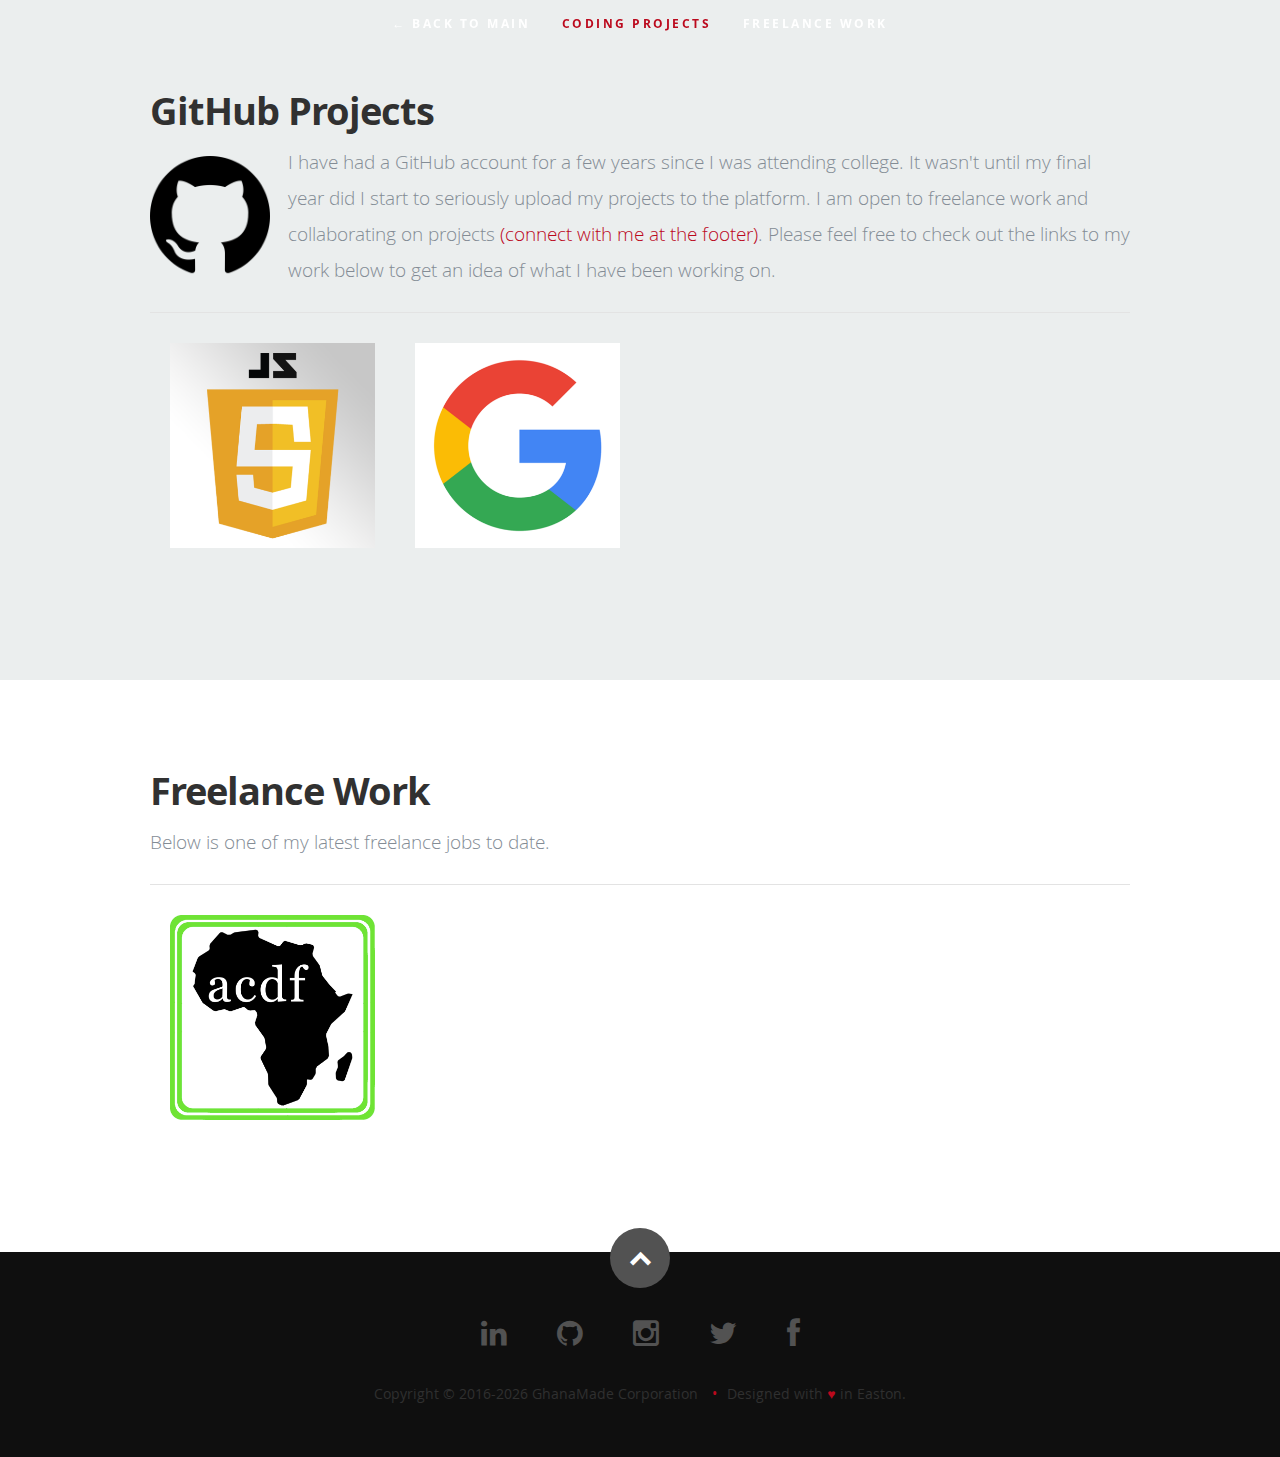
==== coding.html @ d532b6ca "added press page" ====
<!-- Project Page. Authored by Frederick Coleman of GhanaMade Corporation January 2018. -->

<!DOCTYPE html>
<!--[if lt IE 8 ]><html class="no-js ie ie7" lang="en"> <![endif]-->
<!--[if IE 8 ]><html class="no-js ie ie8" lang="en"> <![endif]-->
<!--[if (gte IE 8)|!(IE)]><!--><html class="no-js" lang="en"> <!--<![endif]-->
<head>

   <!--- Basic Page Needs
   ================================================== -->
   <meta charset="utf-8">
   <title>Coding Projects - F. R. Coleman</title>
   <meta name="description" content="Project Page of Frederick Coleman">
   <meta name="author" content="Frederick Coleman">

   <!-- Mobile Specific Metas
   ================================================== -->
   <meta name="viewport" content="width=device-width, initial-scale=1, maximum-scale=1">

   <!-- CSS
    ================================================== -->
   <link rel="stylesheet" href="css/default.css">
   <link rel="stylesheet" href="css/layout.css">
   <link rel="stylesheet" href="css/media-queries.css">
   <link rel="stylesheet" href="css/magnific-popup.css">

   <!-- Script
   ================================================== -->
   <script src="js/modernizr.js"></script>

   <!-- Favicons
   ================================================== -->
   <link rel="shortcut icon" href="logo.png" >

</head>

<body>

   <nav id="nav-wrap">

      <a class="mobile-btn" href="#nav-wrap" title="Show navigation">Show navigation</a>
      <a class="mobile-btn" href="#" title="Hide navigation">Hide navigation</a>

      <ul id="nav" class="nav">
         <li><a href="index.html">&#8592; Back to Main</a></li>
         <li><a class="smoothscroll" href="#coding">Coding Projects</a></li>
         <li><a class="smoothscroll" href="#freelance">Freelance Work</a></li>
      </ul> <!-- end #nav -->

   </nav> <!-- end #nav-wrap -->

   <!-- Project Section
   ================================================== -->
   <section id="coding" style="padding: 90px 0 72px; background: #EBEEEE;">

      <div class="row add-bottom">

         <div class="twelve columns">

            <h1>GitHub Projects</h1>

            <p class="lead add-bottom"><img width="120" height="120" class="pull-left" alt="sample-image" src="images/github-logo.png"> I have had a GitHub account for a few years since I was attending college. It wasn't until my final year did I start to seriously upload my projects to the platform. I am open to freelance work and collaborating on projects <a class="smoothscroll" href="#connect">(connect with me at the footer)</a>. Please feel free to check out the links to my work below to get an idea of what I have been working on.
            </p>

            <hr>

            <div id="portfolio-wrapper" class="bgrid-quarters s-bgrid-thirds cf">

               <div class="columns portfolio-item">
                  <div class="item-wrap">
                     <a href="#modal-02" title="javascript Game">
                        <img alt="" src="images/portfolio/javascript.png">
                        <div class="overlay">
                           <div class="portfolio-item-meta">
                              <h5>Javascript Game</h5>
                              <p>The Odin Project</p>
                           </div>
                        </div>
                        <div class="link-icon"><i class="icon-plus"></i></div>
                     </a>
                  </div>
               </div> <!-- item end -->

               <div class="columns portfolio-item">
                  <div class="item-wrap">
                     <a href="#modal-01" title="Google Homepage">
                        <img alt="" src="images/portfolio/google.png">
                        <div class="overlay">
                           <div class="portfolio-item-meta">
                              <h5>Google Homepage</h5>
                              <p>The Odin Project</p>
                           </div>
                        </div>
                        <div class="link-icon"><i class="icon-plus"></i></div>
                     </a>
                  </div>
               </div> <!-- item end -->

            </div> <!-- portfolio-wrapper end -->

         </div> <!-- twelve columns end -->

         <div id="modal-02" class="popup-modal mfp-hide">

            <img class="scale-with-grid" src="images/portfolio/modals/m-javascript.png" alt="" />

            <div class="description-box">
               <h4>Javascript Game</h4>
               <p>This project is the intro to the Javascript portion of the course. In this project, I created a game where the user plays against the computer in "rock, paper, scissors". I created an index.html file, created a javascript containing game functionality. In addition, I added style (CSS) to enhance user experience, and called bootstrap into the implementation.</p>
            </div>

            <div class="link-box">
               <a href="http://htmlpreview.github.io/?https://github.com/FreddyDVO/rockpaperscissors/blob/master/index.html" target="_blank">Visit Project</a>
               <a class="popup-modal-dismiss">Close</a>
            </div>

         </div><!-- modal-02 End -->

         <div id="modal-01" class="popup-modal mfp-hide">

            <img class="scale-with-grid" src="images/portfolio/modals/m-google.png" alt="" />

            <div class="description-box">
               <h4>Google Homepage</h4>
               <p>This project was the capstone to learning HTML and CSS markup. I built a replica of the Google homepage and search results page. I also had to create the necessary CSS script as well.</p>
            </div>

            <div class="link-box">
               <a href="http://htmlpreview.github.io/?https://github.com/FreddyDVO/googlehomepage/blob/master/index.html" target="_blank">Visit Project</a>
               <a class="popup-modal-dismiss">Close</a>
            </div>

         </div><!-- modal-01 End -->

      </div>

   </section> <!-- Row End-->

   <section id="freelance" style="padding: 90px 0 72px; background: #fff;">

      <div class="row add-bottom">

         <div class="twelve columns">

            <h1>Freelance Work</h1>

            <p class="lead add-bottom">
            Below is one of my latest freelance jobs to date.
            </p>

            <hr>

            <div id="portfolio-wrapper" class="bgrid-quarters s-bgrid-thirds cf">

               <div class="columns portfolio-item">
                  <div class="item-wrap">
                     <a href="#modal-acdf" title="African Citizens Development Foundation">
                        <img alt="" src="images/portfolio/acdf.png">
                        <div class="overlay">
                           <div class="portfolio-item-meta">
                              <h5>African Citizens Development Foundation</h5>
                              <p>WordPress Implementation</p>
                           </div>
                        </div>
                        <div class="link-icon"><i class="icon-plus"></i></div>
                     </a>
                  </div>
               </div> <!-- item end -->

            </div> <!-- portfolio-wrapper end -->

         </div> <!-- twelve columns end -->

         <div id="modal-acdf" class="popup-modal mfp-hide">

            <img class="scale-with-grid" src="images/portfolio/modals/m-acdf.png" alt="" />

            <div class="description-box">
               <h4>African Citizens Development Foundation</h4>
               <p>A WordPress implementation. I worked with the organisation's leadership to find a web solution that best fit their needs. ACDF is a non-governmental organisation with the goal to promote active citizenship in Africa. It is registered in Nigeria and in the United Kingdom.</p>
            </div>

            <div class="link-box">
               <a href="http://www.acdfinternational.org/" target="_blank">Visit Website</a>
               <a class="popup-modal-dismiss">Close</a>
            </div>

         </div><!-- modal-acdf End -->

      </div> <!-- row end -->

   </section> <!-- Row End-->

   <!-- footer
   ================================================== -->
   <footer id="connect">

      <div class="row">

         <div class="twelve columns">

            <ul class="social-links">
               <li><a href="http://www.linkedin.com/in/frederickcoleman/" target="_blank"><i class="fa fa-linkedin"></i></a></li>
               <li><a href="https://github.com/FreddyDVO" target="_blank"><i class="fa fa-github"></i></a></li>
               <li><a href="http://instagram.com/freddydvo" target="_blank"><i class="fa fa-instagram"></i></a></li>
               <li><a href="http://twitter.com/freddydvo" target="_blank"><i class="fa fa-twitter"></i></a></li>
               <li><a href="http://facebook.com/frederick.r.coleman" target="_blank"><i class="fa fa-facebook"></i></a></li>
            </ul>

            <ul class="copyright">
               <li>Copyright &copy; 2016<script>new Date().getFullYear()>2016&&document.write("-"+new Date().getFullYear());</script> GhanaMade Corporation</li>
               <li>Designed with <span style="color:#bb091d;font-weight:bold">♥</span> in Easton.</li>   
            </ul>

         </div>

         <div id="go-top" style="display: block;"><a class="smoothscroll" title="Back to Top" href="#coding"><i class="icon-up-open"></i></a></div>

      </div>

   </footer> <!-- Footer End-->

   <!-- Java Script
   ================================================== -->
   <script src="http://ajax.googleapis.com/ajax/libs/jquery/1.10.2/jquery.min.js"></script>
   <script>window.jQuery || document.write('<script src="js/jquery-1.10.2.min.js"><\/script>')</script>
   <script type="text/javascript" src="js/jquery-migrate-1.2.1.min.js"></script>

   <script src="js/jquery.flexslider.js"></script>
   <script src="js/waypoints.js"></script>
   <script src="js/jquery.fittext.js"></script>
   <script src="js/magnific-popup.js"></script>
   <script src="js/init.js"></script>

</body>

</html>
---- css/default.css ----
/*
=====================================================================
*   Default Stylesheet
*   url: ghanamade.africa
*   Frederick Coleman of GhanaMade Corporation January 2018.
=====================================================================

TOC:
a. Webfonts and Icon fonts
b. Reset
c. Default Styles
   1. Basic
   2. Typography
   3. Links
   4. Images
   5. Buttons
   6. Forms
d. Grid
e. Others
   1. Clearing
   2. Misc

=====================================================================  */

/* ------------------------------------------------------------------ */
/* a. Webfonts and Icon fonts
 ------------------------------------------------------------------ */

@import url("fonts.css");
@import url("fontello/css/fontello.css");
@import url("font-awesome/css/font-awesome.min.css");

/* ------------------------------------------------------------------
/* b. Reset
      Adapted from:
      Normalize.css - https://github.com/necolas/normalize.css/
      HTML5 Doctor Reset - html5doctor.com/html-5-reset-stylesheet/
/* ------------------------------------------------------------------ */

html, body, div, span, object, iframe, h1, h2, 
h3, h4, h5, h6, p, blockquote, pre, abbr, address, 
cite, code, del, dfn, em, img, ins, kbd, q, samp,
small, strong, sub, sup, var, b, i, dl, dt, dd, ol, 
ul, li, fieldset, form, label, legend, table, 
caption, tbody, tfoot, thead, tr, th, td, article, 
aside, canvas, details, figcaption, figure, footer, 
header, hgroup, menu, nav, section, summary, time, 
mark, audio, video {
   margin: 0;
   padding: 0;
   border: 0;
   outline: 0;
   font-size: 100%;
   vertical-align: baseline;
   background: transparent;
}

article, aside, details, figcaption, figure, footer, 
header, hgroup, menu, nav, section {
   display: block;
}

audio, canvas, video {
   display: inline-block;
}

audio:not([controls]) {
   display: none;
   height: 0;
}

[hidden] { display: none; }

code, kbd, pre, samp {
   font-family: monospace, serif;
   font-size: 1em;
}

pre {
   white-space: pre;
   white-space: pre-wrap;
   word-wrap: break-word;
}

blockquote, q { quotes: &#8220 &#8220; }

blockquote:before, blockquote:after,
q:before, q:after {
   content: '';
   content: none;
}

ins {
   background-color: #ff9;
   color: #000;
   text-decoration: none;
}

mark {
   background-color: #A7F4F6;
   color: #555;
}

del { text-decoration: line-through; }

abbr[title], dfn[title] {
   border-bottom: 1px dotted;
   cursor: help;
}

table {
   border-collapse: collapse;
   border-spacing: 0;
}


/* ------------------------------------------------------------------ */
/* c. Default and Basic Styles
      Adapted from:
      Skeleton CSS Framework - http://www.getskeleton.com/
      Typeplate Typographic Starter Kit - http://typeplate.com/
/* ------------------------------------------------------------------ */

/*  1. Basic  ------------------------------------------------------- */

*,
*:before,
*:after {
   -moz-box-sizing: border-box;
   -webkit-box-sizing: border-box;
   box-sizing: border-box;
}

html {
   font-size: 62.5%;
   -webkit-font-smoothing: antialiased;
}

body {
   background: #fff;
   font-family: 'opensans-regular', sans-serif;
   font-weight: normal;
   font-size: 15px;
   line-height: 30px;
	color: #838C95;

   -webkit-font-smoothing: antialiased; /* Fix for webkit rendering */
	-webkit-text-size-adjust: 100%;
}

/*  2. Typography
       Vertical rhythm with leading derived from 6
--------------------------------------------------------------------- */

h1, h2, h3, h4, h5, h6 {
   color: #313131;
	font-family: 'opensans-bold', sans-serif;
   font-weight: normal;
}
h1 a, h2 a, h3 a, h4 a, h5 a, h6 a { font-weight: inherit; }
h1 { 
   font-size: 38px; 
   line-height: 42px; 
   margin-bottom: 12px; 
   letter-spacing: -1px; 
}

h2 { 
   font-size: 28px; 
   line-height: 36px; 
   margin-bottom: 6px; 
}

h3 { 
   font-size: 22px; 
   line-height: 30px; 
   margin-bottom: 12px; 
}

h4 { 
   font-size: 20px; 
   line-height: 30px; 
   margin-bottom: 6px; 
}

h5 { 
   font-size: 18px; 
   line-height: 30px; 
}

h6 { 
   font-size: 14px; 
   line-height: 30px; 
}

.subheader { }

p { margin: 0 0 30px 0; }
p img { margin: 0; }
p.lead {
   font: 19px/36px 'opensans-light', sans-serif;
   margin-bottom: 18px;
}

/* for 'em' and 'strong' tags, font-size and line-height should be same with
the body tag due to rendering problems in some browsers */
em { font: 15px/30px 'opensans-italic', sans-serif; }
strong, b { font: 15px/30px 'opensans-bold', sans-serif; }
small { font-size: 11px; line-height: inherit; }

/*	Blockquotes */
blockquote {
   margin: 30px 0px;
   padding-left: 40px;
   position: relative;
}
blockquote:before {
   content: "\201C";
   opacity: 0.45;
   font-size: 80px;
   line-height: 0px;
   margin: 0;
   font-family: arial, sans-serif;

   position: absolute;
   top:  30px;
	left: 0;
}
blockquote p {
   font-family: 'librebaskerville-italic', serif;
   padding: 0;
   font-size: 18px;
   line-height: 36px;
}
blockquote cite {
   display: block;
   font-size: 12px;
   font-style: normal;
   line-height: 18px;
}
blockquote cite:before { content: "\2014 \0020"; }
blockquote cite a,
blockquote cite a:visited { color: #8B9798; border: none }

/* ---------------------------------------------------------------------
/*  Pull Quotes Markup
/*
    <aside class="pull-quote">
		<blockquote>
			<p></p>
		</blockquote>
	 </aside>
/*
/* --------------------------------------------------------------------- */
.pull-quote {
   position: relative;
	padding: 18px 30px 18px 0px;
}
.pull-quote:before,
.pull-quote:after {
	height: 1em;
	opacity: 0.45;
	position: absolute;
	font-size: 80px;
   font-family: Arial, Sans-Serif;
}
.pull-quote:before {
	content: "\201C";
	top:  33px;
	left: 0;
}
.pull-quote:after {
	content: '\201D';
	bottom: -33px;
	right: 0;
}
.pull-quote blockquote {
   margin: 0;
}
.pull-quote blockquote:before {
   content: none;
}

/* Abbreviations */
abbr {
   font-family: 'opensans-bold', sans-serif;
	font-variant: small-caps;
	text-transform: lowercase;
   letter-spacing: .5px;
	color: gray;
}
abbr:hover { cursor: help; }

/* drop cap */
.drop-cap:first-letter {
	float: left;
	margin: 0;
	padding: 14px 6px 0 0;
	font-size: 84px;
	font-family: /* Copperplate */ 'opensans-bold', sans-serif;
   line-height: 60px;
	text-indent: 0;
	background: transparent;
	color: inherit;
}

hr { border: solid #E3E3E3; border-width: 1px 0 0; clear: both; margin: 11px 0 30px; height: 0; }


/*  3. Links  ------------------------------------------------------- */

a, a:visited {
   text-decoration: none;
   outline: 0;
   color: #bb091d;

   -webkit-transition: color .3s ease-in-out;
   -moz-transition: color .3s ease-in-out;
   -o-transition: color .3s ease-in-out;
   transition: color .3s ease-in-out;
}
a:hover, a:focus { color: #313131; }
p a, p a:visited { line-height: inherit; }


/*  4. List  --------------------------------------------------------- */

ul, ol { margin-bottom: 24px; margin-top: 12px; }
ul { list-style: none outside; }
ol { list-style: decimal; }
ol, ul.square, ul.circle, ul.disc { margin-left: 30px; }
ul.square { list-style: square outside; }
ul.circle { list-style: circle outside; }
ul.disc { list-style: disc outside; }
ul ul, ul ol,
ol ol, ol ul { margin: 6px 0 6px 30px; }
ul ul li, ul ol li,
ol ol li, ol ul li { margin-bottom: 6px; }
li { line-height: 18px; margin-bottom: 12px; }
ul.large li { }
li p { }

/* ---------------------------------------------------------------------
/*  Stats Tab Markup

    <ul class="stats-tabs">
		<li><a href="#">[value]<b>[name]</b></a></li>
	 </ul>

    Extend this object into your markup.
/*
/* --------------------------------------------------------------------- */
.stats-tabs {
   padding: 0;
   margin: 24px 0;
}
.stats-tabs li {
	display: inline-block;
	margin: 0 10px 18px 0;
	padding: 0 10px 0 0;
	border-right: 1px solid #ccc;
}
.stats-tabs li:last-child {
	margin: 0;
	padding: 0;
	border: none;
}
.stats-tabs li a {
	display: inline-block;
	font-size: 22px;
	font-family: 'opensans-bold', sans-serif;
   border: none;
   color: #313131;
}
.stats-tabs li a:hover {
   color:#bb091d;
}
.stats-tabs li a b {
	display: block;
	margin: 6px 0 0 0;
	font-size: 13px;
	font-family: 'opensans-regular', sans-serif;
   color: #8B9798;
}

/* definition list */
dl { margin: 12px 0; }
dt { margin: 0; color:#bb091d; }
dd { margin: 0 0 0 20px; }

/* Lining Definition Style Markup */
.lining dt,
.lining dd {
	display: inline;
	margin: 0;
}
.lining dt + dt:before,
.lining dd + dt:before {
	content: "\A";
	white-space: pre;
}
.lining dd + dd:before {
	content: ", ";
}
.lining dd:before {
	content: ": ";
	margin-left: -0.2em;
}

/* Dictionary Definition Style Markup */
.dictionary-style dt {
	display: inline;
	counter-reset: definitions;
}
.dictionary-style dt + dt:before {
	content: ", ";
	margin-left: -0.2em;
}
.dictionary-style dd {
	display: block;
	counter-increment: definitions;
}
.dictionary-style dd:before {
	content: counter(definitions, decimal) ". ";
}

/* Pagination */
.pagination {
   margin: 36px auto;
   text-align: center;
}
.pagination ul li {
   display: inline-block;
   margin: 0;
   padding: 0;
}
.pagination .page-numbers {
   font: 15px/18px 'opensans-bold', sans-serif;
   display: inline-block;
   padding: 6px 10px;
   margin-right: 3px;
   margin-bottom: 6px;
	color: #6E757C;
	background-color: #E6E8EB;

	-webkit-transition: all 200ms ease-in-out;
	-moz-transition: all 200ms ease-in-out;
	-o-transition: all 200ms ease-in-out;
	-ms-transition: all 200ms ease-in-out;
	transition: all 200ms ease-in-out;

   -moz-border-radius: 3px;
   -webkit-border-radius: 3px;
   -khtml-border-radius: 3px;
	border-radius: 3px;
}
.pagination .page-numbers:hover {
   background: #838A91;
   color: #fff;
}
.pagination .current,
.pagination .current:hover {
   background-color: #bb091d;
   color: #fff;
}
.pagination .inactive,
.pagination .inactive:hover {
   background-color: #E6E8EB;
	color: #A9ADB2;
}
.pagination .prev, .pagination .next {}

/*  5. Images  --------------------------------------------------------- */

img {
   max-width: 100%;
   height: auto;
}
img.pull-right { margin: 12px 0px 0px 18px; }
img.pull-left { margin: 12px 18px 0px 0px; }

/*  6. Buttons  --------------------------------------------------------- */

.button,
.button:visited,
button,
input[type="submit"],
input[type="reset"],
input[type="button"] {
   font: 16px/30px 'opensans-bold', sans-serif;
   background: #bb091d;
   display: inline-block;
	text-decoration: none;
   letter-spacing: 0;
   color: #fff;
	padding: 12px 20px;
	margin-bottom: 18px;
   border: none;
   cursor: pointer;
   height: auto;

   -webkit-transition: all .2s ease-in-out;
	-moz-transition: all .2s ease-in-out;
	-o-transition: all .2s ease-in-out;
	-ms-transition: all .2s ease-in-out;
	transition: all .2s ease-in-out;

   -moz-border-radius: 3px;
   -webkit-border-radius: 3px;
   -khtml-border-radius: 3px;
   border-radius: 3px;
}

.button:hover,
button:hover,
input[type="submit"]:hover,
input[type="reset"]:hover,
input[type="button"]:hover {
   background: #3d4145;
   color: #fff;
}

.button:active,
button:active,
input[type="submit"]:active,
input[type="reset"]:active,
input[type="button"]:active {
   background: #3d4145;
   color: #fff;
}

.button.full-width,
button.full-width,
input[type="submit"].full-width,
input[type="reset"].full-width,
input[type="button"].full-width {
	width: 100%;
	padding-left: 0 !important;
	padding-right: 0 !important;
	text-align: center;
}

/* Fix for odd Mozilla border & padding issues */
button::-moz-focus-inner,
input::-moz-focus-inner {
    border: 0;
    padding: 0;
}


/*  7. Forms  --------------------------------------------------------- */

form { margin-bottom: 24px; }
fieldset { margin-bottom: 24px; }

input[type="text"],
input[type="password"],
input[type="email"],
textarea,
select {
   display: block;
   padding: 18px 15px;
   margin: 0 0 24px 0;
   border: 0;
   outline: none;
   vertical-align: middle;
   min-width: 225px;
	max-width: 100%;
   font-size: 15px;
   line-height: 24px;
	color: #647373;
	background: #D3D9D9;

}

/* select { padding: 0;
   width: 220px;
   } */

input[type="text"]:focus,
input[type="password"]:focus,
input[type="email"]:focus,
textarea:focus {
   color: #B3B7BC;
	background-color: #3d4145;
}

textarea { min-height: 220px; }

label,
legend {
   font: 16px/24px 'opensans-bold', sans-serif;
	margin: 12px 0;
   color: #3d4145;
   display: block;
}
label span,
legend span {
	color: #8B9798;
   font: 14px/24px 'opensans-regular', sans-serif;
}

input[type="checkbox"],
input[type="radio"] {
    font-size: 15px;
    color: #737373;
}

input[type="checkbox"] { display: inline; }

/* ------------------------------------------------------------------ */
/* d. Grid
---------------------------------------------------------------------
   gutter = 40px.
/* ------------------------------------------------------------------ */

/* default
--------------------------------------------------------------- */
.row {
   width: 96%;
   max-width: 1020px;
   margin: 0 auto;
}
/* fixed width for IE8 */
.ie .row { width: 1000px ; }

.narrow .row { max-width: 980px; }

.row .row { width: auto; max-width: none; margin: 0 -20px; }

/* row clearing */
.row:before,
.row:after {
    content: " ";
    display: table;
}
.row:after {
    clear: both;
}

.column, .columns {
   position: relative;
   padding: 0 20px;
   min-height: 1px;
   float: left;
}
.column.centered, .columns.centered  {
    float: none;
    margin: 0 auto;
}

/* removed gutters */
.row.collapsed > .column,
.row.collapsed > .columns,
.column.collapsed, .columns.collapsed  { padding: 0; }

[class*="column"] + [class*="column"]:last-child { float: right; }
[class*="column"] + [class*="column"].end { float: right; }

/* column widths */
.row .one         { width: 8.33333%; }
.row .two         { width: 16.66667%; }
.row .three       { width: 25%; }
.row .four        { width: 33.33333%; }
.row .five        { width: 41.66667%; }
.row .six         { width: 50%; }
.row .seven       { width: 58.33333%; }
.row .eight       { width: 66.66667%; }
.row .nine        { width: 75%; }
.row .ten         { width: 83.33333%; }
.row .eleven      { width: 91.66667%; }
.row .twelve      { width: 100%; }

/* Offsets */
.row .offset-1    { margin-left: 8.33333%; }
.row .offset-2    { margin-left: 16.66667%; }
.row .offset-3    { margin-left: 25%; }
.row .offset-4    { margin-left: 33.33333%; }
.row .offset-5    { margin-left: 41.66667%; }
.row .offset-6    { margin-left: 50%; }
.row .offset-7    { margin-left: 58.33333%; }
.row .offset-8    { margin-left: 66.66667%; }
.row .offset-9    { margin-left: 75%; }
.row .offset-10   { margin-left: 83.33333%; }
.row .offset-11   { margin-left: 91.66667%; }

/* Push/Pull */
.row .push-1      { left: 8.33333%; }
.row .pull-1      { right: 8.33333%; }
.row .push-2      { left: 16.66667%; 	}
.row .pull-2      { right: 16.66667%; }
.row .push-3      { left: 25%; }
.row .pull-3      { right: 25%;	}
.row .push-4      { left: 33.33333%; }
.row .pull-4      { right: 33.33333%; }
.row .push-5      { left: 41.66667%; }
.row .pull-5      { right: 41.66667%; }
.row .push-6      { left: 50%; }
.row .pull-6      { right: 50%; }
.row .push-7      { left: 58.33333%; }
.row .pull-7      { right: 58.33333%; }
.row .push-8      { left: 66.66667%; 	}
.row .pull-8      { right: 66.66667%; }
.row .push-9      { left: 75%; }
.row .pull-9      { right: 75%; }
.row .push-10     { left: 83.33333%; }
.row .pull-10     { right: 83.33333%; }
.row .push-11     { left: 91.66667%; }
.row .pull-11     { right: 91.66667%; }

/* block grids
--------------------------------------------------------------------- */
.bgrid-sixths [class*="column"]   { width: 16.66667%; }
.bgrid-quarters [class*="column"] { width: 25%; }
.bgrid-thirds [class*="column"]   { width: 33.33333%; }
.bgrid-halves [class*="column"]   { width: 50%; }

[class*="bgrid"] [class*="column"] + [class*="column"]:last-child { float: left; }

/* Left clearing for block grid columns - columns that changes width in
different screen sizes. Allows columns with different heights to align
properly.
--------------------------------------------------------------------- */
.first { clear: left; }   /* first column in default screen */
.s-first { clear: none; } /* first column in smaller screens */

/* smaller screens
--------------------------------------------------------------- */
@media only screen and (max-width: 900px) {

   /* block grids on small screens */
   .s-bgrid-sixths [class*="column"]   { width: 16.66667%; }
   .s-bgrid-quarters [class*="column"] { width: 25%; }
   .s-bgrid-thirds [class*="column"]   { width: 33.33333%; }
   .s-bgrid-halves [class*="column"]   { width: 50%; }

   /* block grids left clearing */
   .first { clear: none; }
   .s-first { clear: left; }

}

/* mobile wide/smaller tablets
--------------------------------------------------------------- */
@media only screen and (max-width: 767px) {

   .row {
	   width: 460px;
	   margin: 0 auto;
      padding: 0;
	}
   .column, .columns {
	   width: auto !important;
	   float: none;
	   margin-left: 0;
	   margin-right: 0;
      padding: 0 30px;
   }
   .row .row { width: auto; max-width: none; margin: 0 -30px; }

   [class*="column"] + [class*="column"]:last-child { float: none; }
   [class*="bgrid"] [class*="column"] + [class*="column"]:last-child { float: none; }

   /* Offsets */
   .row .offset-1    { margin-left: 0%; }
   .row .offset-2    { margin-left: 0%; }
   .row .offset-3    { margin-left: 0%; }
   .row .offset-4    { margin-left: 0%; }
   .row .offset-5    { margin-left: 0%; }
   .row .offset-6    { margin-left: 0%; }
   .row .offset-7    { margin-left: 0%; }
   .row .offset-8    { margin-left: 0%; }
   .row .offset-9    { margin-left: 0%; }
   .row .offset-10   { margin-left: 0%; }
   .row .offset-11   { margin-left: 0%; }
}

/* mobile narrow
--------------------------------------------------------------- */
@media only screen and (max-width: 460px) {

   .row { width: auto; }

}

/* larger screens
--------------------------------------------------------------- */
@media screen and (min-width: 1200px) {

   .wide .row { max-width: 1180px; }

}

/* ------------------------------------------------------------------ */
/* e. Others
/* ------------------------------------------------------------------ */

/*  1. Clearing
    (http://nicolasgallagher.com/micro-clearfix-hack/
--------------------------------------------------------------------- */

.cf:before,
.cf:after {
    content: " ";
    display: table;
}
.cf:after {
    clear: both;
}

/*  2. Misc -------------------------------------------------------- */

.remove-bottom { margin-bottom: 0 !important; }
.half-bottom { margin-bottom: 12px !important; }
.add-bottom { margin-bottom: 24px !important; }
.no-border { border: none; }

.text-center  { text-align: center !important; }
.text-left    { text-align: left !important; }
.text-right   { text-align: right !important; }
.pull-left    { float: left !important; }
.pull-right   { float: right !important; }
.align-center {
	margin-left: auto !important;
	margin-right: auto !important;
	text-align: center !important;
}
---- css/layout.css ----
/*
=====================================================================
*   Layout Stylesheet
*   url: ghanamade.africa
*   Frederick Coleman of GhanaMade Corporation January 2018.
=====================================================================

   TOC:
   a. General Styles
   b. Header Styles
   c. About Section
   d. Resume Section
   e. Portfolio Section
   f. Call To Action Section
   g. Testimonials Section
   h. Contact Section
   i. Footer

===================================================================== */

/* ------------------------------------------------------------------ */
/* a. General Styles
/* ------------------------------------------------------------------ */

body {
  background: #0f0f0f;
}

/* ------------------------------------------------------------------ */
/* b. Header Styles
/* ------------------------------------------------------------------ */

header {
  position: relative;
  height: 800px;
  min-height: 500px;
  width: 100%;
  background: #161415 url(../images/header-background.png) no-repeat top center;
  background-size: cover !important;
	-webkit-background-size: cover !important;
  text-align: center;
  overflow: hidden;
}

/* vertically center banner section */
header:before {
  content: '';
  display: inline-block;
  vertical-align: middle;
  height: 100%;
}
header .banner {
  display: inline-block;
  vertical-align: middle;
  margin: 0 auto;
  width: 85%;
  padding-bottom: 30px;s
  text-align: center;
}

header .banner-text { width: 100%; }
header .banner-text h1 {
   font: 90px/1.1em 'opensans-bold', sans-serif;
   color: #fff;
   letter-spacing: -2px;
   margin: 0 auto 18px auto;
   text-shadow: 0px 1px 3px rgba(0, 0, 0, .8);
}

header .banner-text h3 {
   font: 18px/1.9em 'librebaskerville-regular', serif;
   color: #A8A8A8;
   margin: 0 auto;
   width: 70%;
   text-shadow: 0px 1px 2px rgba(0, 0, 0, .5);
}

header .banner-text h3 span,
header .banner-text h3 a {
   color: #fff;
}

header .banner-text hr {
   width: 60%;
   margin: 18px auto 24px auto;
   border-color: #2F2D2E;
   border-color: rgba(150, 150, 150, .1);
}

/* header social links */
header .social {
   margin: 24px 0;
   padding: 0;
   font-size: 30px;
   text-shadow: 0px 1px 2px rgba(0, 0, 0, .8);
}
header .social li {
   display: inline-block;
   margin: 0 15px;
   padding: 0;
}
header .social li a { color: #fff; }
header .social li a:hover { color: #bb091d; }

/* scrolldown link */
header .scrolldown a {
   position: absolute;
   bottom: 30px;
   left: 50%;
   margin-left: -29px;
   color: #fff;
   display: block;
   height: 42px;
   width: 42px;
   font-size: 42px;
   line-height: 42px;
   color: #fff;
   border-radius: 100%;

   -webkit-transition: all .3s ease-in-out;
   -moz-transition: all .3s ease-in-out;
   -o-transition: all .3s ease-in-out;
   transition: all .3s ease-in-out;
}
header .scrolldown a:hover { color: #bb091d; }

/* primary navigation
--------------------------------------------------------------------- */
#nav-wrap ul, #nav-wrap li, #nav-wrap a {
	 margin: 0;
	 padding: 0;
	 border: none;
	 outline: none;
}

/* nav-wrap */
#nav-wrap {
   font: 12px 'opensans-bold', sans-serif;
   width: 100%;
   text-transform: uppercase;
   letter-spacing: 2.5px;
   margin: 0 auto;
   z-index: 100;
   position: fixed;
   left: 0;
   top: 0;
}
.opaque { background-color: #333; }

/* hide toggle button */
#nav-wrap > a.mobile-btn { display: none; }

ul#nav {
   min-height: 48px;
   width: auto;

   /* center align the menu */
   text-align: center;
}
ul#nav li {
   position: relative;
   list-style: none;
   height: 48px;
   display: inline-block;
}

/* Links */
ul#nav li a {

/* 8px padding top + 8px padding bottom + 32px line-height = 48px */

   display: inline-block;
   padding: 8px 13px;
   line-height: 32px;
	text-decoration: none;
   text-align: left;
   color: #fff;

	-webkit-transition: color .2s ease-in-out;
	-moz-transition: color .2s ease-in-out;
	-o-transition: color .2s ease-in-out;
	-ms-transition: color .2s ease-in-out;
	transition: color .2s ease-in-out;
}

ul#nav li a:active { background-color: transparent !important; }
ul#nav li.current a { color: #bb091d; }


/* ------------------------------------------------------------------ */
/* c. About Section
/* ------------------------------------------------------------------ */

#about {
   background: #2B2B2B;
   padding-top: 96px;
   padding-bottom: 66px;
   overflow: hidden;
}

#about a, #about a:visited  { color: #fff; }
#about a:hover, #about a:focus { color: #11ABB0; }

#about h2 {
   font: 22px/30px 'opensans-bold', sans-serif;
   color: #fff;
   margin-bottom: 12px;
}
#about p {
   line-height: 30px;
   color: #7A7A7A;
}
#about .profile-pic {
   position: relative;
   width: 120px;
   height: 120px;
   border-radius: 100%;
}
#about .contact-details { width: 41.66667%; }
#about .download {
   width: 58.33333%;
   padding-top: 6px;
}
#about .main-col { padding-right: 5%; }
#about .download .button {
   margin-top: 6px;
   background: #444;
}
#about .download .button:hover {
   background: #fff;
   color: #2B2B2B;
}
#about .download .button i {
   margin-right: 15px;
   font-size: 20px;
}


/* ------------------------------------------------------------------ */
/* d. Resume Section
/* ------------------------------------------------------------------ */

#resume {
   background: #fff;
   padding-top: 90px;
   padding-bottom: 72px;
   overflow: hidden;
}

#resume a, #resume a:visited  { color: #11ABB0; }
#resume a:hover, #resume a:focus { color: #313131; }

#resume h1 {
   font: 18px/24px 'opensans-bold', sans-serif;
   text-transform: uppercase;
   letter-spacing: 1px;
}
#resume h1 span {
   border-bottom: 3px solid #bb091d;
   padding-bottom: 6px;
}
#resume h3 {
   font: 25px/30px 'opensans-bold', sans-serif;
}

#resume .header-col { padding-top: 9px; }
#resume .main-col { padding-right: 10%; }

.education, .work {
   margin-bottom: 48px;
   padding-bottom: 24px;
   border-bottom: 1px solid #E8E8E8;
}
#resume .info {
   font: 16px/24px 'librebaskerville-italic', serif;
   color: #6E7881;
   margin-bottom: 18px;
   margin-top: 9px;
}
#resume .info span {
   margin-right: 5px;
   margin-left: 5px;
}
#resume .date {
   font: 15px/24px 'opensans-regular', sans-serif;
   margin-top: 6px;
}

/* ------------------------------------------------------------------ */
/* e. Portfolio Section
/* ------------------------------------------------------------------ */

#portfolio {
   background: #ebeeee;
   padding-top: 90px;
   padding-bottom: 60px;
}
#portfolio h1 {
   font: 15px/24px 'opensans-semibold', sans-serif;
   text-transform: uppercase;
   letter-spacing: 1px;
   text-align: center;
   margin-bottom: 48px;
   color: #95A3A3;
}

/* Portfolio Content */
#portfolio-wrapper .columns { margin-bottom: 36px; }
.portfolio-item .item-wrap {
   background: #fff;
   overflow: hidden;
   position: relative;

   -webkit-transition: all 0.3s ease-in-out;
	-moz-transition: all 0.3s ease-in-out;
	-o-transition: all 0.3s ease-in-out;
	-ms-transition: all 0.3s ease-in-out;
	transition: all 0.3s ease-in-out;
}
.portfolio-item .item-wrap a {
   display: block;
   cursor: pointer;
}

/* overlay */
.portfolio-item .item-wrap .overlay {
   position: absolute;
   left: 0;
   top: 0;
   width: 100%;
   height: 100%;

	opacity: 0;
	-moz-opacity: 0;
	filter:alpha(opacity=0);

   -webkit-transition: opacity 0.3s ease-in-out;
	-moz-transition: opacity 0.3s ease-in-out;
	-o-transition: opacity 0.3s ease-in-out;
	transition: opacity 0.3s ease-in-out;

   background: url(../images/overlay-bg.png) repeat;
}
.portfolio-item .item-wrap .link-icon {
   display: block;
   color: #fff;
   height: 30px;
   width: 30px;
   font-size: 18px;
   line-height: 30px;
   text-align: center;

   opacity: 0;
	-moz-opacity: 0;
	filter:alpha(opacity=0);

   -webkit-transition: opacity 0.3s ease-in-out;
	-moz-transition: opacity 0.3s ease-in-out;
	-o-transition: opacity 0.3s ease-in-out;
	transition: opacity 0.3s ease-in-out;

   position: absolute;
   top: 50%;
   left: 50%;
   margin-left: -15px;
   margin-top: -15px;
}
.portfolio-item .item-wrap img {
   vertical-align: bottom;
}
.portfolio-item .portfolio-item-meta { padding: 18px }
.portfolio-item .portfolio-item-meta h5 {
   font: 14px/21px 'opensans-bold', sans-serif;
   color: #fff;
}
.portfolio-item .portfolio-item-meta p {
   font: 12px/18px 'opensans-light', sans-serif;
   color: #c6c7c7;
   margin-bottom: 0;
}

/* on hover */
.portfolio-item:hover .overlay {
	opacity: 1;
	-moz-opacity: 1;
	filter:alpha(opacity=100);
}
.portfolio-item:hover .link-icon {
   opacity: 1;
	-moz-opacity: 1;
	filter:alpha(opacity=100);
}

/* popup modal */
.popup-modal {
	max-width: 550px;
	background: #fff;
	position: relative;
	margin: 0 auto;
}
.popup-modal .description-box { padding: 12px 36px 18px 36px; }
.popup-modal .description-box h4 {
   font: 15px/24px 'opensans-bold', sans-serif;
	margin-bottom: 12px;
   color: #111;
}
.popup-modal .description-box p {
	font: 14px/24px 'opensans-regular', sans-serif;
   color: #A1A1A1;
   margin-bottom: 12px;
}
.popup-modal .description-box .categories {
   font: 11px/21px 'opensans-light', sans-serif;
   color: #A1A1A1;
   text-transform: uppercase;
   letter-spacing: 2px;
   display: block;
   text-align: left;
}
.popup-modal .description-box .categories i {
   margin-right: 8px;
}
.popup-modal .link-box {
   padding: 18px 36px;
   background: #111;
   text-align: left;
}
.popup-modal .link-box a {
   color: #fff;
	font: 11px/21px 'opensans-bold', sans-serif;
	text-transform: uppercase;
   letter-spacing: 3px;
   cursor: pointer;
}
.popup-modal a:hover {	color: #bb091d; }
.popup-modal a.popup-modal-dismiss { margin-left: 24px; }


/* fadein/fadeout effect for modal popup
/* ------------------------------------------------------------------ */

/* content at start */
.mfp-fade.mfp-wrap .mfp-content .popup-modal {
   opacity: 0;
   -webkit-transition: all 200ms ease-in-out;
	-moz-transition: all 200ms ease-in-out;
	-o-transition: all 200ms ease-in-out;
	-ms-transition: all 200ms ease-in-out;
   transition: all 200ms ease-in-out;
}
/* content fadein */
.mfp-fade.mfp-wrap.mfp-ready .mfp-content .popup-modal {
   opacity: 1;
}
/* content fadeout */
.mfp-fade.mfp-wrap.mfp-removing .mfp-content .popup-modal {
   opacity: 0;
}

/* ------------------------------------------------------------------ */
/* f. Call To Action Section
/* ------------------------------------------------------------------ */

#ghanamade {
   background: #212121;
   padding-top: 66px;
   padding-bottom: 48px;
}
#ghanamade h1 {
   font: 18px/24px 'opensans-bold', sans-serif;
   text-transform: uppercase;
   letter-spacing: 3px;
   color: #fff;
}
#ghanamade h1 span { display: none; }
#ghanamade .header-col h1:before {
   font-family: 'FontAwesome';
   content: "\f0ac";
	padding-right: 10px;
	font-size: 72px;
   line-height: 72px;
   text-align: left;
   float: left;
   color: #fff;
}
#ghanamade .action {
   margin-top: 12px;
}
#ghanamade h2 {
   font: 28px/36px 'opensans-bold', sans-serif;
   color: #EBEEEE;
   margin-bottom: 6px;
}
#ghanamade h2 a {
   color: inherit;
}
#ghanamade p {
   color: #636363;
   font-size: 17px;
}
/*#
call-to-action .button {
	color:#fff;
   background: #0D0D0D;
}
*/
#ghanamade .button:hover,
#ghanamade .button:active {
   background: #FFFFFF;
   color: #0D0D0D;
}
#ghanamade p span {
	font-family: 'opensans-semibold', sans-serif; 
	color: #D8D8D8;
}

/* ------------------------------------------------------------------
/* g. Testimonials
/* ------------------------------------------------------------------ */

#testimonials {
   background: #1F1F1F url(../images/favouriteqs-bg.png) no-repeat center center;
   background-size: cover !important;
	-webkit-background-size: cover !important;
   background-attachment: fixed;

   position: relative;
   min-height: 200px;
   width: 100%;
   overflow: hidden;
}
#testimonials .text-container {
   padding-top: 96px;
   padding-bottom: 66px;
}
#testimonials h1 {
   font: 18px/24px 'opensans-bold', sans-serif;   
   text-transform: uppercase;
   letter-spacing: 3px;
   color: #fff;
}
#testimonials h1 span { display: none; }
#testimonials .header-col { padding-top: 9px; }
#testimonials .header-col h1:before {
   font-family: 'FontAwesome';
   content: "\f10d";
	padding-right: 10px;
	font-size: 72px;
   line-height: 72px;
   text-align: left;
   float: left;
   color: #fff;
}

/*	Blockquotes */
#testimonials blockquote {
   margin: 0 0px 30px 0px;
   padding-left: 0;
   position: relative;
   text-shadow: 0px 1px 3px rgba(0, 0, 0, 1);
}
#testimonials blockquote:before { content: none; }
#testimonials blockquote p {
   font-family: 'librebaskerville-italic', serif;
   padding: 0;
   font-size: 24px;
   line-height: 48px;
   color: #fff
}
#testimonials blockquote cite {
   display: block;
   font-size: 12px;
   font-style: normal;
   line-height: 18px;
   color: #fff;
}
#testimonials blockquote cite:before { content: "\2014 \0020"; }
#testimonials blockquote cite a,
#testimonials blockquote cite a:visited { color: #8B9798; border: none }

/* Flex Slider
/* ------------------------------------------------------------------ */

/* Reset */
.flexslider a:active,
.flexslider a:focus  { outline: none; }
.slides,
.flex-control-nav,
.flex-direction-nav { margin: 0; padding: 0; list-style: none; }
.slides li { margin: 0; padding: 0;}

/* Necessary Styles */
.flexslider {
   position: relative;
   zoom: 1;
   margin: 0;
   padding: 0;
}
.flexslider .slides { zoom: 1; }
.flexslider .slides > li { position: relative; }

/* Hide the slides before the JS is loaded. Avoids image jumping */
.flexslider .slides > li { display: none; -webkit-backface-visibility: hidden; }
/* Suggested container for slide animation setups. Can replace this with your own */
.flex-container { zoom: 1; position: relative; }

/* Clearfix for .slides */
.slides:before,
.slides:after {
   content: " ";
   display: table;
}
.slides:after {
   clear: both;
}

/* No JavaScript Fallback */
/* If you are not using another script, such as Modernizr, make sure you
 * include js that eliminates this class on page load */
.no-js .slides > li:first-child { display: block; }

/* Slider Styles */
.slides { zoom: 1; }
.slides > li {
   /*margin-right: 5px; */
   overflow: hidden;
}

/* Control Nav */
.flex-control-nav {
    width: 100%;
    position: absolute;
    bottom: -20px;
    text-align: left;
}
.flex-control-nav li {
    margin: 0 6px;
    display: inline-block;
    zoom: 1;
    *display: inline;
}
.flex-control-paging li a {
    width: 12px;
    height: 12px;
    display: block;
    background: #ddd;
    background: rgba(255, 255, 255, .3);
    cursor: pointer;
    text-indent: -9999px;
    -webkit-border-radius: 20px;
    -moz-border-radius: 20px;
    -o-border-radius: 20px;
    border-radius: 20px;
    box-shadow: inset 0 0 3px rgba(255, 255, 255, .3);
}
.flex-control-paging li a:hover {
    background: #CCC;
    background: rgba(255, 255, 255, .7);
}
.flex-control-paging li a.flex-active {
    background: #fff;
    background: rgba(255, 255, 255, .9);
    cursor: default;
}

/* ------------------------------------------------------------------ */
/* h. Contact Section
/* ------------------------------------------------------------------ */

#contact {
   background: #191919;
   padding-top: 96px;
   padding-bottom: 102px;
   color: #636363;
}
#contact .section-head { margin-bottom: 42px; }

#contact a, #contact a:visited  { color: #11ABB0; }
#contact a:hover, #contact a:focus { color: #fff; }

#contact h1 {
   font: 18px/24px 'opensans-bold', sans-serif;
   text-transform: uppercase;
   letter-spacing: 3px;
   color: #EBEEEE;
   margin-bottom: 6px;
}
#contact h1  { display: none; }
#contact h1:before {
   font-family: 'FontAwesome';
   content: "\f0e0";
	padding-right: 10px;
	font-size: 72px;
   line-height: 72px;
   text-align: left;
   float: left;
   color: #ebeeee;
}

#contact h4 {
   font: 16px/24px 'opensans-bold', sans-serif;
   color: #EBEEEE;
   margin-bottom: 6px;
}
#contact p.lead {
   font: 18px/36px 'opensans-light', sans-serif;
   padding-right: 3%;
}
#contact .header-col { padding-top: 6px; }


/* contact form */
#contact form { margin-bottom: 30px; }
#contact label {
   font: 15px/24px 'opensans-bold', sans-serif;
   margin: 12px 0;
   color: #EBEEEE;
	display: inline-block;
	float: left;
   width: 26%;
}
#contact input,
#contact textarea,
#contact select {
   padding: 18px 20px;
	color: #eee;
	background: #373233;
	margin-bottom: 42px;
	border: 0;
	outline: none;
   font-size: 15px;
   line-height: 24px;
   width: 65%;
}
#contact input:focus,
#contact textarea:focus,
#contact select:focus {
	color: #fff;
	background-color: #bb091d;
}
#contact button.submit {
	text-transform: uppercase;
	letter-spacing: 3px;
	color:#fff;
   background: #0D0D0D;
	border: none;
   cursor: pointer;
   height: auto;
   display: inline-block;
	border-radius: 3px;
   margin-left: 26%;
}
#contact button.submit:hover {
	color: #0D0D0D;
	background: #fff;
}
#contact span.required {
	color: #bb091d;
	font-size: 13px;
}
#message-warning, #message-success {
   display: none;
	background: #0F0F0F;
	padding: 24px 24px;
	margin-bottom: 36px;
   width: 65%;
   margin-left: 26%;
}
#message-warning { color: #D72828; }
#message-success { color: #11ABB0; }

#message-warning i,
#message-success i {
   margin-right: 10px;
}
#image-loader {
   display: none;
   position: relative;
   left: 18px;
   top: 17px;
}


/* ------------------------------------------------------------------ */
/* i. Footer
/* ------------------------------------------------------------------ */

footer {
   padding-top: 48px;
   margin-bottom: 48px;
   color: #303030;
   font-size: 14px;
   text-align: center;
   position: relative;
}

footer a, footer a:visited { color: #525252; }
footer a:hover, footer a:focus { color: #fff; }

/* copyright */
footer .copyright {
    margin: 0;
    padding: 0;
 }
footer .copyright li {
    display: inline-block;
    margin: 0;
    padding: 0;
    line-height: 24px;
}
.ie footer .copyright li {
   display: inline;
}
footer .copyright li:before {
    content: "\2022";
    padding-left: 10px;
    padding-right: 10px;
    color: #bb091d;
}
footer .copyright  li:first-child:before {
    display: none;
}

/* social links */
footer .social-links {
   margin: 18px 0 30px 0;
   padding: 0;
   font-size: 30px;
}
footer .social-links li {
    display: inline-block;
    margin: 0;
    padding: 0;
    margin-left: 42px;
    color: #F06000;
}

footer .social-links li:first-child { margin-left: 0; }

/* Go To Top Button */
#go-top {
	position: absolute;
	top: -24px;
   left: 50%;
   margin-left: -30px;
}
#go-top a {
	text-decoration: none;
	border: 0 none;
	display: block;
	width: 60px;
	height: 60px;
	background-color: #525252;

	-webkit-transition: all 0.2s ease-in-out;
   -moz-transition: all 0.2s ease-in-out;
   -o-transition: all 0.2s ease-in-out;
   -ms-transition: all 0.2s ease-in-out;
   transition: all 0.2s ease-in-out;

   color: #fff;
   font-size: 21px;
   line-height: 60px;
 	border-radius: 100%;
}
#go-top a:hover { background-color: #bb091d; }
---- css/media-queries.css ----
/*
=====================================================================
*   Queries Stylesheet
*   url: ghanamade.africa
*   Frederick Coleman of GhanaMade Corporation January 2018.
=====================================================================


/* screenwidth less than 1024px
--------------------------------------------------------------------- */
@media only screen and (max-width: 1024px) {

    /* header styles
   ------------------------------------------------------------------ */
   header .banner-text h1 {
      font: 80px/1.1em 'opensans-bold', sans-serif;
      letter-spacing: -1px;
      margin: 0 auto 12px auto;
   }

}

/* screenwidth less than 900px
--------------------------------------------------------------------- */
@media only screen and (max-width: 900px) {

    /* header styles
   ------------------------------------------------------------------ */
   header .banner { padding-bottom: 12px; }
   header .banner-text h1 {
      font: 78px/1.1em 'opensans-bold', sans-serif;
      letter-spacing: -1px;      
   }
   header .banner-text h3 {
      font: 17px/1.9em 'librebaskerville-regular', serif;
      width: 80%;
   }
   header .banner-text hr {
      width: 65%;
      margin: 12px auto;
   }
   /* nav-wrap */
   #nav-wrap {
      font: 11px 'opensans-bold', sans-serif;
      letter-spacing: 1.5px;
   }


   /* About Section
   ------------------------------------------------------------------- */
   #about .profile-pic {
      width: 114px;
      height: 114px;
      margin-left: 12px;
   }
   #about .contact-details { width: 50%; }
   #about .download { width: 50%; }

   /* Resume Section
   ------------------------------------------------------------------- */
   #resume h1 { font: 16px/24px 'opensans-bold', sans-serif; }
   #resume .main-col { padding-right: 5%; }   

   /* Testimonials Section
   ------------------------------------------------------------------- */
   #testimonials .header-col h1:before {
      font-size: 66px;
      line-height: 66px;
   }
   #testimonials blockquote p {
      font-size: 22px;
      line-height: 46px;      
   }

    /* Call to Action Section
   ------------------------------------------------------------------- */
   #call-to-action .header-col h1:before {
      font-size: 66px;
      line-height: 66px;
   }

   /* Contact Section
   ------------------------------------------------------------------- */
   #contact .section-head { margin-bottom: 30px; }
   #contact .header-col h1:before {
      font-size: 66px;
      line-height: 66px;
   }
   #contact .section-head p.lead { font: 17px/33px opensans-light, sans-serif; }


}

/* mobile wide/smaller tablets
---------------------------------------------------------------------- */

@media only screen and (max-width: 767px) {

   /* mobile navigation
   -------------------------------------------------------------------- */
   #nav-wrap {
      font: 12px 'opensans-bold', sans-serif;
      background: transparent !important;
      letter-spacing: 1.5px;  
      width: auto;
      position: fixed;
      top: 0;
      right: 0;
   }
   #nav-wrap > a {
	   width: 48px;
		height: 48px;
		text-align: left;
		background-color: #CC5200;
		position: relative;
      border: none;
      float: right;

      font: 0/0 a;
      text-shadow: none;
      color: transparent;

      position: relative;
      top: 0px;
      right: 30px;
   }

	#nav-wrap > a:before,
   #nav-wrap > a:after {
	   position: absolute;
		border: 2px solid #fff;
		top: 35%;
		left: 25%;
		right: 25%;
		content: '';
	}
   #nav-wrap > a:after { top: 60%; }

   /* toggle buttons */
	#nav-wrap:not( :target ) > a:first-of-type,
	#nav-wrap:target > a:last-of-type  {
	   display: block;
	}

   /* hide menu panel */
   #nav-wrap ul#nav {
      height: auto;
		display: none;
      clear: both;
      width: auto; 
      float: right;     

      position: relative;
      top: 12px;
      right: 0;
   }

   /* display menu panels */
	#nav-wrap:target > ul#nav	{
	   display: block;
      padding: 30px 20px 48px 20px;
      background: #1f2024;
      margin: 0 30px;
      clear: both;
   }

   ul#nav li {
      display: block;
      height: auto;      
      margin: 0 auto; 
      padding: 0 4%;           
      text-align: left;
      border-bottom: 1px solid #2D2E34;
      border-bottom-style: dotted; 
   }
  
   ul#nav li a {  
      display: block;    
      margin: 0;
      padding: 0;      
      margin: 12px 0; 
      line-height: 16px; /* reset line-height from 48px */
      border: none;
   }  


   /* Header Styles
   -------------------------------------------------------------------- */
   header .banner {
      padding-bottom: 12px;
      padding-top: 6px;
   }
   header .banner-text h1 { font: 68px/1.1em 'opensans-bold', sans-serif; }
   header .banner-text h3 {
      font: 16px/1.9em 'librebaskerville-regular', serif;
      width: 85%;
   }
   header .banner-text hr {
      width: 80%;
      margin: 18px auto;
   }

   /* header social links */
   header .social {
      margin: 18px 0 24px 0;
      font-size: 24px;
      line-height: 36px;      
   }
   header .social li { margin: 0 10px; }

    /* scrolldown link */
   header .scrolldown { display: none; }


   /* About Section
   -------------------------------------------------------------------- */
   #about .profile-pic { display: none; }
   #about .download .button {
      width: 100%;
      text-align: center;
      padding: 15px 20px;
   }
   #about .main-col { padding-right: 30px; }


   /* Resume Section
   --------------------------------------------------------------------- */
   #resume .header-col {
      padding-top: 0;
      margin-bottom: 48px;
      text-align: center;
   }
   #resume h1 { letter-spacing: 3px; }
   #resume .main-col { padding-right: 30px; }
   #resume h3, #resume .info { text-align: center; }
      
   .bars { width: 100%; }


   /* Call To Action Section
   /* ----------------------------------------------------------------- */
   #call-to-action { text-align: center; }
   #call-to-action h1 {
      font: 16px/24px 'opensans-bold', sans-serif;
      text-align: center;
      margin-bottom: 30px;
      text-shadow: 0px 1px 3px rgba(0, 0, 0, 1);
   }
   #call-to-action h1 span { display: block; }
   #call-to-action .header-col h1:before { content: none; }
   #call-to-action p { font-size: 15px; }


   /* Portfolio Section
   /* ----------------------------------------------------------------- */
   #portfolio-wrapper .columns { margin-bottom: 40px; }
   .popup-modal {	max-width: 85%; }


   /* Testimonials Section
   ----------------------------------------------------------------------- */
   #testimonials .text-container { text-align: center; }
   #testimonials h1 {
      font: 16px/24px 'opensans-bold', sans-serif;
      text-align: center;
      margin-bottom: 30px;
      text-shadow: 0px 1px 3px rgba(0, 0, 0, 1);
   }
   #testimonials h1 span { display: block; }
   #testimonials .header-col h1:before { content: none; }
   #testimonials blockquote { padding-bottom: 24px; }
   #testimonials blockquote p {
      font-size: 20px;
      line-height: 42px;      
   }

   /* Control Nav */
   .flex-control-nav {
      text-align: center;
      margin-left: -30px;
   }


   /* contact Section
   ----------------------------------------------------------------------- */
   #contact { padding-bottom: 66px; }
   #contact .section-head { margin-bottom: 12px; }
   #contact .section-head h1 {
      font: 16px/24px 'opensans-bold', sans-serif;            
      text-align: center;   
      margin-bottom: 30px;
      text-shadow: 0px 1px 3px rgba(0, 0, 0, 1);
   }  
   #contact h1 span { display: block; }
   #contact .header-col { padding-top: 0; }
   #contact .header-col h1:before { content: none;	}
   #contact .section-head p.lead { text-align: center;}

   /* form */
   #contact label {
      float: none;
      width: 100%;
   }
   #contact input,
   #contact textarea,
   #contact select {
     	margin-bottom: 6px;    	
      width: 100%;
   }
   #contact button.submit { margin: 30px 0 24px 0; }
   #message-warning, #message-success {
      width: 100%;
      margin-left: 0;
   }


   /* footer
   ------------------------------------------------------------------------ */
  
   /* copyright */
   footer .copyright li:before { content: none; }
   footer .copyright li { margin-right: 12px; }

   /* social links */
   footer .social-links { font-size: 22px; }
   footer .social-links li { margin-left: 18px; }

   /* Go To Top Button */
   #go-top { margin-left: -22px; }
   #go-top a {
   	width: 54px;
   	height: 54px;
      font-size: 18px;
      line-height: 54px;
   }


}

/* mobile narrow
  -------------------------------------------------------------------------- */

@media only screen and (max-width: 480px) {

   /* mobile navigation
   -------------------------------------------------------------------- */
   #nav-wrap ul#nav { width: auto; float: none; }

   /* header styles
   -------------------------------------------------------------------- */
   header .banner { padding-top: 24px; }
   header .banner-text h1 {
      font: 40px/1.1em 'opensans-bold', sans-serif;      
      margin: 0 auto 24px auto;
   }
   header .banner-text h3 {
      font: 14px/1.9em 'librebaskerville-regular', sans-serif;
      width: 90%;
   }
  
   /* header social links */
   header .social { font-size: 20px;}
   header .social li { margin: 0 6px; }

   /* footer
   ------------------------------------------------------------------------ */

   /* social links */
   footer .social-links { font-size: 20px; }
   footer .social-links li { margin-left: 14px; }   

}
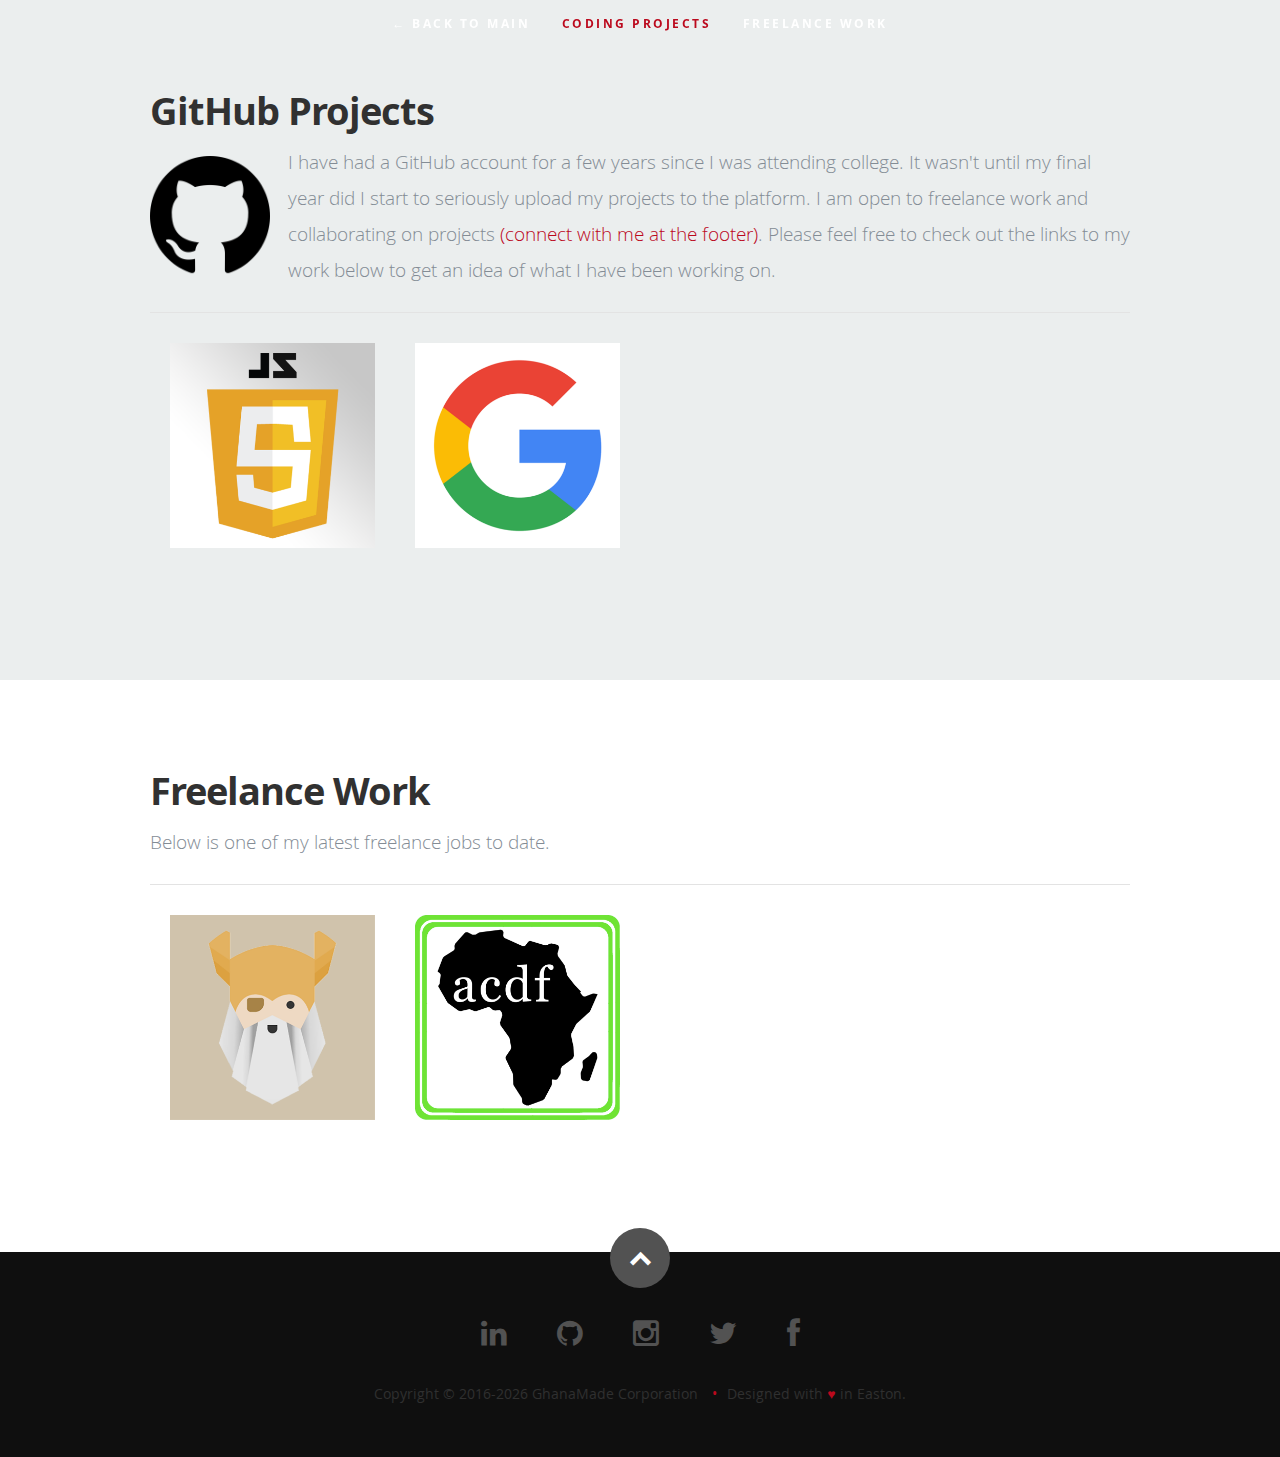
==== commit 0ffbb8bb: "created new modal" ====
--- a/coding.html
+++ b/coding.html
@@ -1,237 +1,304 @@
-<!-- Project Page. Authored by Frederick Coleman of GhanaMade Corporation January 2018. -->
+<!-- Coding Projects Page.
+   Author: Frederick Coleman
+   Company: GhanaMade Corporation
+   Initial Date: January 2018
+   Edited Date: June 2018 -->
 
 <!DOCTYPE html>
 <!--[if lt IE 8 ]><html class="no-js ie ie7" lang="en"> <![endif]-->
 <!--[if IE 8 ]><html class="no-js ie ie8" lang="en"> <![endif]-->
-<!--[if (gte IE 8)|!(IE)]><!--><html class="no-js" lang="en"> <!--<![endif]-->
-<head>
-
-   <!--- Basic Page Needs
-   ================================================== -->
-   <meta charset="utf-8">
-   <title>Coding Projects - F. R. Coleman</title>
-   <meta name="description" content="Project Page of Frederick Coleman">
-   <meta name="author" content="Frederick Coleman">
-
-   <!-- Mobile Specific Metas
-   ================================================== -->
-   <meta name="viewport" content="width=device-width, initial-scale=1, maximum-scale=1">
-
-   <!-- CSS
-    ================================================== -->
-   <link rel="stylesheet" href="css/default.css">
-   <link rel="stylesheet" href="css/layout.css">
-   <link rel="stylesheet" href="css/media-queries.css">
-   <link rel="stylesheet" href="css/magnific-popup.css">
-
-   <!-- Script
-   ================================================== -->
-   <script src="js/modernizr.js"></script>
-
-   <!-- Favicons
-   ================================================== -->
-   <link rel="shortcut icon" href="logo.png" >
-
-</head>
-
-<body>
-
-   <nav id="nav-wrap">
-
-      <a class="mobile-btn" href="#nav-wrap" title="Show navigation">Show navigation</a>
-      <a class="mobile-btn" href="#" title="Hide navigation">Hide navigation</a>
-
-      <ul id="nav" class="nav">
-         <li><a href="index.html">&#8592; Back to Main</a></li>
-         <li><a class="smoothscroll" href="#coding">Coding Projects</a></li>
-         <li><a class="smoothscroll" href="#freelance">Freelance Work</a></li>
-      </ul> <!-- end #nav -->
-
-   </nav> <!-- end #nav-wrap -->
-
-   <!-- Project Section
-   ================================================== -->
-   <section id="coding" style="padding: 90px 0 72px; background: #EBEEEE;">
-
-      <div class="row add-bottom">
-
-         <div class="twelve columns">
-
-            <h1>GitHub Projects</h1>
-
-            <p class="lead add-bottom"><img width="120" height="120" class="pull-left" alt="sample-image" src="images/github-logo.png"> I have had a GitHub account for a few years since I was attending college. It wasn't until my final year did I start to seriously upload my projects to the platform. I am open to freelance work and collaborating on projects <a class="smoothscroll" href="#connect">(connect with me at the footer)</a>. Please feel free to check out the links to my work below to get an idea of what I have been working on.
-            </p>
-
-            <hr>
-
-            <div id="portfolio-wrapper" class="bgrid-quarters s-bgrid-thirds cf">
-
-               <div class="columns portfolio-item">
-                  <div class="item-wrap">
-                     <a href="#modal-02" title="javascript Game">
-                        <img alt="" src="images/portfolio/javascript.png">
-                        <div class="overlay">
-                           <div class="portfolio-item-meta">
-                              <h5>Javascript Game</h5>
-                              <p>The Odin Project</p>
+<!--[if (gte IE 8)|!(IE)]><!-->
+<html class="no-js" lang="en"> <!--<![endif]-->
+   <head>
+      <!-- Global site tag (gtag.js) - Google Analytics
+      ================================================== -->
+      <script async src="https://www.googletagmanager.com/gtag/js?id=UA-116402941-1"></script>
+      <script>
+        window.dataLayer = window.dataLayer || [];
+        function gtag(){dataLayer.push(arguments);}
+        gtag('js', new Date());
+
+        gtag('config', 'UA-116402941-1');
+      </script>
+
+      <!--- Basic Page Needs
+      ================================================== -->
+      <meta charset="utf-8">
+      <title>Coding Projects - F. R. Coleman</title>
+      <meta name="description" content="Portfolio of my coding projects and
+      endeavours. Frederick Coleman is an engineering student who aspires to be
+      a successful professional in the tech industry.">
+      <meta name="author" content="Frederick Coleman">
+
+      <!--- Object Graphing
+      ================================================== -->
+      <meta property="og:site_name" content="F. R. Coleman">
+      <meta property="og:title" content="Coding Projects - F. R. Coleman">
+      <meta property="og:url" content="http://frederickcoleman.net/coding.html">
+      <meta property="og:type" content="website">
+      <meta property="og:description" content="Portfolio of my coding projects
+      and endeavours. Frederick Coleman is an engineering student who aspires to
+       be a successful professional in the tech industry.">
+      <meta property="og:image" content="http://frederickcoleman.net/images/thumbnail.png">
+
+      <!-- Mobile Specific Metas
+      ================================================== -->
+      <meta name="viewport" content="width=device-width, initial-scale=1, maximum-scale=1">
+
+      <!-- CSS
+      ================================================== -->
+      <link rel="stylesheet" href="assets/css/default.css">
+      <link rel="stylesheet" href="assets/css/layout.css">
+      <link rel="stylesheet" href="assets/css/media-queries.css">
+      <link rel="stylesheet" href="assets/css/magnific-popup.css">
+
+      <!-- Script
+      ================================================== -->
+      <script src="assets/js/modernizr.js"></script>
+
+      <!-- Favicons
+      ================================================== -->
+      <link rel="shortcut icon" href="logo.png" >
+      <link href="http://frederickcoleman.net/coding.html" rel="canonical">
+
+   </head>
+
+   <body>
+
+      <nav id="nav-wrap">
+
+         <a class="mobile-btn" href="#nav-wrap" title="Show navigation">Show navigation</a>
+         <a class="mobile-btn" href="#" title="Hide navigation">Hide navigation</a>
+
+         <ul id="nav" class="nav">
+            <li><a href="index">&#8592; Back to Main</a></li>
+            <li><a class="smoothscroll" href="#coding">Coding Projects</a></li>
+            <li><a class="smoothscroll" href="#freelance">Freelance Work</a></li>
+         </ul> <!-- end #nav -->
+
+      </nav> <!-- end #nav-wrap -->
+
+      <!-- Project Section
+      ================================================== -->
+      <section id="coding" style="padding: 90px 0 72px; background: #EBEEEE;">
+
+         <div class="row add-bottom">
+
+            <div class="twelve columns">
+
+               <h1>GitHub Projects</h1>
+
+               <p class="lead add-bottom">
+                 <img width="120" height="120" class="pull-left"
+                 alt="sample-image" src="assets/images/github-logo.png"> I have
+                 had a GitHub account for a few years since I was attending
+                 college. It wasn't until my final year did I start to seriously
+                  upload my projects to the platform. I am open to freelance
+                  work and collaborating on projects <a class="smoothscroll"
+                  href="#connect">(connect with me at the footer)</a>. Please
+                  feel free to check out the links to my work below to get an
+                  idea of what I have been working on.
+               </p>
+
+               <hr>
+
+               <div id="portfolio-wrapper" class="bgrid-quarters s-bgrid-thirds cf">
+
+                  <div class="columns portfolio-item">
+                     <div class="item-wrap">
+                        <a href="#modal-02" title="javascript Game">
+                           <img alt="" src="assets/images/portfolio/javascript.png">
+                           <div class="overlay">
+                              <div class="portfolio-item-meta">
+                                 <h5>Javascript Game</h5>
+                                 <p>The Odin Project</p>
+                              </div>
                            </div>
-                        </div>
-                        <div class="link-icon"><i class="icon-plus"></i></div>
-                     </a>
-                  </div>
-               </div> <!-- item end -->
-
-               <div class="columns portfolio-item">
-                  <div class="item-wrap">
-                     <a href="#modal-01" title="Google Homepage">
-                        <img alt="" src="images/portfolio/google.png">
-                        <div class="overlay">
-                           <div class="portfolio-item-meta">
-                              <h5>Google Homepage</h5>
-                              <p>The Odin Project</p>
+                           <div class="link-icon"><i class="icon-plus"></i></div>
+                        </a>
+                     </div>
+                  </div> <!-- item end -->
+
+                  <div class="columns portfolio-item">
+                     <div class="item-wrap">
+                        <a href="#modal-01" title="Google Homepage">
+                           <img alt="" src="assets/images/portfolio/google.png">
+                           <div class="overlay">
+                              <div class="portfolio-item-meta">
+                                 <h5>Google Homepage</h5>
+                                 <p>The Odin Project</p>
+                              </div>
                            </div>
-                        </div>
-                        <div class="link-icon"><i class="icon-plus"></i></div>
-                     </a>
-                  </div>
-               </div> <!-- item end -->
-
-            </div> <!-- portfolio-wrapper end -->
-
-         </div> <!-- twelve columns end -->
-
-         <div id="modal-02" class="popup-modal mfp-hide">
-
-            <img class="scale-with-grid" src="images/portfolio/modals/m-javascript.png" alt="" />
-
-            <div class="description-box">
-               <h4>Javascript Game</h4>
-               <p>This project is the intro to the Javascript portion of the course. In this project, I created a game where the user plays against the computer in "rock, paper, scissors". I created an index.html file, created a javascript containing game functionality. In addition, I added style (CSS) to enhance user experience, and called bootstrap into the implementation.</p>
+                           <div class="link-icon"><i class="icon-plus"></i></div>
+                        </a>
+                     </div>
+                  </div> <!-- item end -->
+
+               </div> <!-- portfolio-wrapper end -->
+
+            </div> <!-- twelve columns end -->
+
+            <div id="modal-02" class="popup-modal mfp-hide">
+               <img class="scale-with-grid" src="assets/images/portfolio/modals/m-javascript.png" alt="" />
+               <div class="description-box">
+                  <h4>Javascript Game</h4>
+                  <p>This project is the intro to the Javascript portion of the
+                    course. In this project, I created a game where the user
+                    plays against the computer in "rock, paper, scissors". I
+                    created an index.html file, created a javascript containing
+                    game functionality. In addition, I added style (CSS) to
+                    enhance user experience, and called bootstrap into the
+                    implementation.</p>
+               </div>
+               <div class="link-box">
+                  <a href="http://htmlpreview.github.io/?https://github.com/FreddyDVO/rockpaperscissors/blob/master/index.html" target="_blank" type="text/html">Visit Project</a>
+                  <a class="popup-modal-dismiss">Close</a>
+               </div>
+            </div><!-- modal-02 End -->
+
+            <div id="modal-01" class="popup-modal mfp-hide">
+               <img class="scale-with-grid" src="assets/images/portfolio/modals/m-google.png" alt="" />
+               <div class="description-box">
+                  <h4>Google Homepage</h4>
+                  <p>This project was the capstone to learning HTML and CSS markup. I built a replica of the Google homepage and search results page. I also had to create the necessary CSS script as well.</p>
+               </div>
+               <div class="link-box">
+                  <a href="http://htmlpreview.github.io/?https://github.com/FreddyDVO/googlehomepage/blob/master/index.html" target="_blank" type="text/html">Visit Project</a>
+                  <a class="popup-modal-dismiss">Close</a>
+               </div>
+            </div><!-- modal-01 End -->
+
+         </div>
+
+      </section> <!-- Row End-->
+
+      <section id="freelance" style="padding: 90px 0 72px; background: #fff;">
+
+         <div class="row add-bottom">
+
+            <div class="twelve columns">
+
+               <h1>Freelance Work</h1>
+
+               <p class="lead add-bottom">
+               Below is one of my latest freelance jobs to date.
+               </p>
+
+               <hr>
+
+               <div id="portfolio-wrapper" class="bgrid-quarters s-bgrid-thirds cf">
+
+                  <div class="columns portfolio-item">
+                     <div class="item-wrap">
+                        <a href="#modal-neizer" title="DJ Neizer">
+                           <img alt="" src="assets/images/portfolio/neizer.png">
+                           <div class="overlay">
+                              <div class="portfolio-item-meta">
+                                 <h5>DJ Neizer</h5>
+                                 <p>HTML5 with Bootstrap Implementation</p>
+                              </div>
+                           </div>
+                           <div class="link-icon"><i class="icon-plus"></i></div>
+                        </a>
+                     </div>
+                  </div> <!-- item end -->
+
+                  <div class="columns portfolio-item">
+                     <div class="item-wrap">
+                        <a href="#modal-acdf" title="African Citizens Development Foundation">
+                           <img alt="" src="assets/images/portfolio/acdf.png">
+                           <div class="overlay">
+                              <div class="portfolio-item-meta">
+                                 <h5>African Citizens Development Foundation</h5>
+                                 <p>WordPress Implementation</p>
+                              </div>
+                           </div>
+                           <div class="link-icon"><i class="icon-plus"></i></div>
+                        </a>
+                     </div>
+                  </div> <!-- item end -->
+
+               </div> <!-- portfolio-wrapper end -->
+
+            </div> <!-- twelve columns end -->
+
+            <div id="modal-neizer" class="popup-modal mfp-hide">
+               <img class="scale-with-grid" src="assets/images/portfolio/modals/m-neizer.png" alt="" />
+               <div class="description-box">
+                  <h4>DJ Neizer</h4>
+                  <p>A HTML5 & Bootstrap implementation. I worked with the
+                    client to create a platform where his fans or potential
+                  business can interact with music content he creates. This
+                website added to his brand value and increased his digital
+                visibility.</p>
+               </div>
+               <div class="link-box">
+                  <a href="http://www.djneizer.com/" target="_blank" type="text/html">Visit Website</a>
+                  <a class="popup-modal-dismiss">Close</a>
+               </div>
+            </div><!-- modal-acdf End -->
+
+            <div id="modal-acdf" class="popup-modal mfp-hide">
+               <img class="scale-with-grid" src="assets/images/portfolio/modals/m-acdf.png" alt="" />
+               <div class="description-box">
+                  <h4>African Citizens Development Foundation</h4>
+                  <p>A WordPress implementation. I worked with the
+                    organisation's leadership to find a web solution that best
+                    fit their needs. ACDF is a non-governmental organisation
+                    with the goal to promote active citizenship in Africa. It is
+                     registered in Nigeria and in the United Kingdom.</p>
+               </div>
+               <div class="link-box">
+                  <a href="http://www.acdfinternational.org/" target="_blank" type="text/html">Visit Website</a>
+                  <a class="popup-modal-dismiss">Close</a>
+               </div>
+            </div><!-- modal-acdf End -->
+
+         </div> <!-- row end -->
+
+      </section> <!-- Row End-->
+
+      <!-- footer
+      ================================================== -->
+      <footer id="connect">
+
+         <div class="row">
+
+            <div class="twelve columns">
+
+               <ul class="social-links">
+                  <li><a href="http://www.linkedin.com/in/frederickcoleman/" target="_blank" type="text/html"><i class="fa fa-linkedin"></i></a></li>
+                  <li><a href="https://github.com/FreddyDVO" target="_blank" type="text/html"><i class="fa fa-github"></i></a></li>
+                  <li><a href="http://instagram.com/freddydvo" target="_blank" type="text/html"><i class="fa fa-instagram"></i></a></li>
+                  <li><a href="http://twitter.com/freddydvo" target="_blank" type="text/html"><i class="fa fa-twitter"></i></a></li>
+                  <li><a href="http://facebook.com/frederick.r.coleman" target="_blank" type="text/html"><i class="fa fa-facebook"></i></a></li>
+               </ul>
+
+               <ul class="copyright">
+                  <li>Copyright &copy; 2016<script>new Date().getFullYear()>2016&&document.write("-"+new Date().getFullYear());</script> GhanaMade Corporation</li>
+                  <li>Designed with <span style="color:#bb091d;font-weight:bold">♥</span> in Easton.</li>
+               </ul>
+
             </div>
 
-            <div class="link-box">
-               <a href="http://htmlpreview.github.io/?https://github.com/FreddyDVO/rockpaperscissors/blob/master/index.html" target="_blank">Visit Project</a>
-               <a class="popup-modal-dismiss">Close</a>
-            </div>
-
-         </div><!-- modal-02 End -->
-
-         <div id="modal-01" class="popup-modal mfp-hide">
-
-            <img class="scale-with-grid" src="images/portfolio/modals/m-google.png" alt="" />
-
-            <div class="description-box">
-               <h4>Google Homepage</h4>
-               <p>This project was the capstone to learning HTML and CSS markup. I built a replica of the Google homepage and search results page. I also had to create the necessary CSS script as well.</p>
-            </div>
-
-            <div class="link-box">
-               <a href="http://htmlpreview.github.io/?https://github.com/FreddyDVO/googlehomepage/blob/master/index.html" target="_blank">Visit Project</a>
-               <a class="popup-modal-dismiss">Close</a>
-            </div>
-
-         </div><!-- modal-01 End -->
-
-      </div>
-
-   </section> <!-- Row End-->
-
-   <section id="freelance" style="padding: 90px 0 72px; background: #fff;">
-
-      <div class="row add-bottom">
-
-         <div class="twelve columns">
-
-            <h1>Freelance Work</h1>
-
-            <p class="lead add-bottom">
-            Below is one of my latest freelance jobs to date.
-            </p>
-
-            <hr>
-
-            <div id="portfolio-wrapper" class="bgrid-quarters s-bgrid-thirds cf">
-
-               <div class="columns portfolio-item">
-                  <div class="item-wrap">
-                     <a href="#modal-acdf" title="African Citizens Development Foundation">
-                        <img alt="" src="images/portfolio/acdf.png">
-                        <div class="overlay">
-                           <div class="portfolio-item-meta">
-                              <h5>African Citizens Development Foundation</h5>
-                              <p>WordPress Implementation</p>
-                           </div>
-                        </div>
-                        <div class="link-icon"><i class="icon-plus"></i></div>
-                     </a>
-                  </div>
-               </div> <!-- item end -->
-
-            </div> <!-- portfolio-wrapper end -->
-
-         </div> <!-- twelve columns end -->
-
-         <div id="modal-acdf" class="popup-modal mfp-hide">
-
-            <img class="scale-with-grid" src="images/portfolio/modals/m-acdf.png" alt="" />
-
-            <div class="description-box">
-               <h4>African Citizens Development Foundation</h4>
-               <p>A WordPress implementation. I worked with the organisation's leadership to find a web solution that best fit their needs. ACDF is a non-governmental organisation with the goal to promote active citizenship in Africa. It is registered in Nigeria and in the United Kingdom.</p>
-            </div>
-
-            <div class="link-box">
-               <a href="http://www.acdfinternational.org/" target="_blank">Visit Website</a>
-               <a class="popup-modal-dismiss">Close</a>
-            </div>
-
-         </div><!-- modal-acdf End -->
-
-      </div> <!-- row end -->
-
-   </section> <!-- Row End-->
-
-   <!-- footer
-   ================================================== -->
-   <footer id="connect">
-
-      <div class="row">
-
-         <div class="twelve columns">
-
-            <ul class="social-links">
-               <li><a href="http://www.linkedin.com/in/frederickcoleman/" target="_blank"><i class="fa fa-linkedin"></i></a></li>
-               <li><a href="https://github.com/FreddyDVO" target="_blank"><i class="fa fa-github"></i></a></li>
-               <li><a href="http://instagram.com/freddydvo" target="_blank"><i class="fa fa-instagram"></i></a></li>
-               <li><a href="http://twitter.com/freddydvo" target="_blank"><i class="fa fa-twitter"></i></a></li>
-               <li><a href="http://facebook.com/frederick.r.coleman" target="_blank"><i class="fa fa-facebook"></i></a></li>
-            </ul>
-
-            <ul class="copyright">
-               <li>Copyright &copy; 2016<script>new Date().getFullYear()>2016&&document.write("-"+new Date().getFullYear());</script> GhanaMade Corporation</li>
-               <li>Designed with <span style="color:#bb091d;font-weight:bold">♥</span> in Easton.</li>   
-            </ul>
+            <div id="go-top" style="display: block;"><a class="smoothscroll" title="Back to Top" href="#coding"><i class="icon-up-open"></i></a></div>
 
          </div>
 
-         <div id="go-top" style="display: block;"><a class="smoothscroll" title="Back to Top" href="#coding"><i class="icon-up-open"></i></a></div>
-
-      </div>
-
-   </footer> <!-- Footer End-->
-
-   <!-- Java Script
-   ================================================== -->
-   <script src="http://ajax.googleapis.com/ajax/libs/jquery/1.10.2/jquery.min.js"></script>
-   <script>window.jQuery || document.write('<script src="js/jquery-1.10.2.min.js"><\/script>')</script>
-   <script type="text/javascript" src="js/jquery-migrate-1.2.1.min.js"></script>
-
-   <script src="js/jquery.flexslider.js"></script>
-   <script src="js/waypoints.js"></script>
-   <script src="js/jquery.fittext.js"></script>
-   <script src="js/magnific-popup.js"></script>
-   <script src="js/init.js"></script>
-
-</body>
-
-</html>+      </footer> <!-- Footer End-->
+
+      <!-- Java Script
+      ================================================== -->
+      <script src="http://ajax.googleapis.com/ajax/libs/jquery/1.10.2/jquery.min.js"></script>
+      <script>window.jQuery || document.write('<script src="js/jquery-1.10.2.min.js"><\/script>')</script>
+      <script type="text/javascript" src="js/jquery-migrate-1.2.1.min.js"></script>
+
+      <script src="assets/js/jquery.flexslider.js"></script>
+      <script src="assets/js/waypoints.js"></script>
+      <script src="assets/js/jquery.fittext.js"></script>
+      <script src="assets/js/magnific-popup.js"></script>
+      <script src="assets/js/init.js"></script>
+
+   </body>
+
+</html>
--- a/assets/css/default.css
+++ b/assets/css/default.css
@@ -0,0 +1,829 @@
+/*
+=====================================================================
+*   Default Stylesheet
+*   url: ghanamade.africa
+*   Frederick Coleman of GhanaMade Corporation January 2018.
+=====================================================================
+
+TOC:
+a. Webfonts and Icon fonts
+b. Reset
+c. Default Styles
+   1. Basic
+   2. Typography
+   3. Links
+   4. Images
+   5. Buttons
+   6. Forms
+d. Grid
+e. Others
+   1. Clearing
+   2. Misc
+
+=====================================================================  */
+
+/* ------------------------------------------------------------------ */
+/* a. Webfonts and Icon fonts
+ ------------------------------------------------------------------ */
+
+@import url("fonts.css");
+@import url("fontello/css/fontello.css");
+@import url("font-awesome/css/font-awesome.min.css");
+
+/* ------------------------------------------------------------------
+/* b. Reset
+      Adapted from:
+      Normalize.css - https://github.com/necolas/normalize.css/
+      HTML5 Doctor Reset - html5doctor.com/html-5-reset-stylesheet/
+/* ------------------------------------------------------------------ */
+
+html, body, div, span, object, iframe, h1, h2, 
+h3, h4, h5, h6, p, blockquote, pre, abbr, address, 
+cite, code, del, dfn, em, img, ins, kbd, q, samp,
+small, strong, sub, sup, var, b, i, dl, dt, dd, ol, 
+ul, li, fieldset, form, label, legend, table, 
+caption, tbody, tfoot, thead, tr, th, td, article, 
+aside, canvas, details, figcaption, figure, footer, 
+header, hgroup, menu, nav, section, summary, time, 
+mark, audio, video {
+   margin: 0;
+   padding: 0;
+   border: 0;
+   outline: 0;
+   font-size: 100%;
+   vertical-align: baseline;
+   background: transparent;
+}
+
+article, aside, details, figcaption, figure, footer, 
+header, hgroup, menu, nav, section {
+   display: block;
+}
+
+audio, canvas, video {
+   display: inline-block;
+}
+
+audio:not([controls]) {
+   display: none;
+   height: 0;
+}
+
+[hidden] { display: none; }
+
+code, kbd, pre, samp {
+   font-family: monospace, serif;
+   font-size: 1em;
+}
+
+pre {
+   white-space: pre;
+   white-space: pre-wrap;
+   word-wrap: break-word;
+}
+
+blockquote, q { quotes: &#8220 &#8220; }
+
+blockquote:before, blockquote:after,
+q:before, q:after {
+   content: '';
+   content: none;
+}
+
+ins {
+   background-color: #ff9;
+   color: #000;
+   text-decoration: none;
+}
+
+mark {
+   background-color: #A7F4F6;
+   color: #555;
+}
+
+del { text-decoration: line-through; }
+
+abbr[title], dfn[title] {
+   border-bottom: 1px dotted;
+   cursor: help;
+}
+
+table {
+   border-collapse: collapse;
+   border-spacing: 0;
+}
+
+
+/* ------------------------------------------------------------------ */
+/* c. Default and Basic Styles
+      Adapted from:
+      Skeleton CSS Framework - http://www.getskeleton.com/
+      Typeplate Typographic Starter Kit - http://typeplate.com/
+/* ------------------------------------------------------------------ */
+
+/*  1. Basic  ------------------------------------------------------- */
+
+*,
+*:before,
+*:after {
+   -moz-box-sizing: border-box;
+   -webkit-box-sizing: border-box;
+   box-sizing: border-box;
+}
+
+html {
+   font-size: 62.5%;
+   -webkit-font-smoothing: antialiased;
+}
+
+body {
+   background: #fff;
+   font-family: 'opensans-regular', sans-serif;
+   font-weight: normal;
+   font-size: 15px;
+   line-height: 30px;
+	color: #838C95;
+
+   -webkit-font-smoothing: antialiased; /* Fix for webkit rendering */
+	-webkit-text-size-adjust: 100%;
+}
+
+/*  2. Typography
+       Vertical rhythm with leading derived from 6
+--------------------------------------------------------------------- */
+
+h1, h2, h3, h4, h5, h6 {
+   color: #313131;
+	font-family: 'opensans-bold', sans-serif;
+   font-weight: normal;
+}
+h1 a, h2 a, h3 a, h4 a, h5 a, h6 a { font-weight: inherit; }
+h1 { 
+   font-size: 38px; 
+   line-height: 42px; 
+   margin-bottom: 12px; 
+   letter-spacing: -1px; 
+}
+
+h2 { 
+   font-size: 28px; 
+   line-height: 36px; 
+   margin-bottom: 6px; 
+}
+
+h3 { 
+   font-size: 22px; 
+   line-height: 30px; 
+   margin-bottom: 12px; 
+}
+
+h4 { 
+   font-size: 20px; 
+   line-height: 30px; 
+   margin-bottom: 6px; 
+}
+
+h5 { 
+   font-size: 18px; 
+   line-height: 30px; 
+}
+
+h6 { 
+   font-size: 14px; 
+   line-height: 30px; 
+}
+
+.subheader { }
+
+p { margin: 0 0 30px 0; }
+p img { margin: 0; }
+p.lead {
+   font: 19px/36px 'opensans-light', sans-serif;
+   margin-bottom: 18px;
+}
+
+/* for 'em' and 'strong' tags, font-size and line-height should be same with
+the body tag due to rendering problems in some browsers */
+em { font: 15px/30px 'opensans-italic', sans-serif; }
+strong, b { font: 15px/30px 'opensans-bold', sans-serif; }
+small { font-size: 11px; line-height: inherit; }
+
+/*	Blockquotes */
+blockquote {
+   margin: 30px 0px;
+   padding-left: 40px;
+   position: relative;
+}
+blockquote:before {
+   content: "\201C";
+   opacity: 0.45;
+   font-size: 80px;
+   line-height: 0px;
+   margin: 0;
+   font-family: arial, sans-serif;
+
+   position: absolute;
+   top:  30px;
+	left: 0;
+}
+blockquote p {
+   font-family: 'librebaskerville-italic', serif;
+   padding: 0;
+   font-size: 18px;
+   line-height: 36px;
+}
+blockquote cite {
+   display: block;
+   font-size: 12px;
+   font-style: normal;
+   line-height: 18px;
+}
+blockquote cite:before { content: "\2014 \0020"; }
+blockquote cite a,
+blockquote cite a:visited { color: #8B9798; border: none }
+
+/* ---------------------------------------------------------------------
+/*  Pull Quotes Markup
+/*
+    <aside class="pull-quote">
+		<blockquote>
+			<p></p>
+		</blockquote>
+	 </aside>
+/*
+/* --------------------------------------------------------------------- */
+.pull-quote {
+   position: relative;
+	padding: 18px 30px 18px 0px;
+}
+.pull-quote:before,
+.pull-quote:after {
+	height: 1em;
+	opacity: 0.45;
+	position: absolute;
+	font-size: 80px;
+   font-family: Arial, Sans-Serif;
+}
+.pull-quote:before {
+	content: "\201C";
+	top:  33px;
+	left: 0;
+}
+.pull-quote:after {
+	content: '\201D';
+	bottom: -33px;
+	right: 0;
+}
+.pull-quote blockquote {
+   margin: 0;
+}
+.pull-quote blockquote:before {
+   content: none;
+}
+
+/* Abbreviations */
+abbr {
+   font-family: 'opensans-bold', sans-serif;
+	font-variant: small-caps;
+	text-transform: lowercase;
+   letter-spacing: .5px;
+	color: gray;
+}
+abbr:hover { cursor: help; }
+
+/* drop cap */
+.drop-cap:first-letter {
+	float: left;
+	margin: 0;
+	padding: 14px 6px 0 0;
+	font-size: 84px;
+	font-family: /* Copperplate */ 'opensans-bold', sans-serif;
+   line-height: 60px;
+	text-indent: 0;
+	background: transparent;
+	color: inherit;
+}
+
+hr { border: solid #E3E3E3; border-width: 1px 0 0; clear: both; margin: 11px 0 30px; height: 0; }
+
+
+/*  3. Links  ------------------------------------------------------- */
+
+a, a:visited {
+   text-decoration: none;
+   outline: 0;
+   color: #bb091d;
+
+   -webkit-transition: color .3s ease-in-out;
+   -moz-transition: color .3s ease-in-out;
+   -o-transition: color .3s ease-in-out;
+   transition: color .3s ease-in-out;
+}
+a:hover, a:focus { color: #313131; }
+p a, p a:visited { line-height: inherit; }
+
+
+/*  4. List  --------------------------------------------------------- */
+
+ul, ol { margin-bottom: 24px; margin-top: 12px; }
+ul { list-style: none outside; }
+ol { list-style: decimal; }
+ol, ul.square, ul.circle, ul.disc { margin-left: 30px; }
+ul.square { list-style: square outside; }
+ul.circle { list-style: circle outside; }
+ul.disc { list-style: disc outside; }
+ul ul, ul ol,
+ol ol, ol ul { margin: 6px 0 6px 30px; }
+ul ul li, ul ol li,
+ol ol li, ol ul li { margin-bottom: 6px; }
+li { line-height: 18px; margin-bottom: 12px; }
+ul.large li { }
+li p { }
+
+/* ---------------------------------------------------------------------
+/*  Stats Tab Markup
+
+    <ul class="stats-tabs">
+		<li><a href="#">[value]<b>[name]</b></a></li>
+	 </ul>
+
+    Extend this object into your markup.
+/*
+/* --------------------------------------------------------------------- */
+.stats-tabs {
+   padding: 0;
+   margin: 24px 0;
+}
+.stats-tabs li {
+	display: inline-block;
+	margin: 0 10px 18px 0;
+	padding: 0 10px 0 0;
+	border-right: 1px solid #ccc;
+}
+.stats-tabs li:last-child {
+	margin: 0;
+	padding: 0;
+	border: none;
+}
+.stats-tabs li a {
+	display: inline-block;
+	font-size: 22px;
+	font-family: 'opensans-bold', sans-serif;
+   border: none;
+   color: #313131;
+}
+.stats-tabs li a:hover {
+   color:#bb091d;
+}
+.stats-tabs li a b {
+	display: block;
+	margin: 6px 0 0 0;
+	font-size: 13px;
+	font-family: 'opensans-regular', sans-serif;
+   color: #8B9798;
+}
+
+/* definition list */
+dl { margin: 12px 0; }
+dt { margin: 0; color:#bb091d; }
+dd { margin: 0 0 0 20px; }
+
+/* Lining Definition Style Markup */
+.lining dt,
+.lining dd {
+	display: inline;
+	margin: 0;
+}
+.lining dt + dt:before,
+.lining dd + dt:before {
+	content: "\A";
+	white-space: pre;
+}
+.lining dd + dd:before {
+	content: ", ";
+}
+.lining dd:before {
+	content: ": ";
+	margin-left: -0.2em;
+}
+
+/* Dictionary Definition Style Markup */
+.dictionary-style dt {
+	display: inline;
+	counter-reset: definitions;
+}
+.dictionary-style dt + dt:before {
+	content: ", ";
+	margin-left: -0.2em;
+}
+.dictionary-style dd {
+	display: block;
+	counter-increment: definitions;
+}
+.dictionary-style dd:before {
+	content: counter(definitions, decimal) ". ";
+}
+
+/* Pagination */
+.pagination {
+   margin: 36px auto;
+   text-align: center;
+}
+.pagination ul li {
+   display: inline-block;
+   margin: 0;
+   padding: 0;
+}
+.pagination .page-numbers {
+   font: 15px/18px 'opensans-bold', sans-serif;
+   display: inline-block;
+   padding: 6px 10px;
+   margin-right: 3px;
+   margin-bottom: 6px;
+	color: #6E757C;
+	background-color: #E6E8EB;
+
+	-webkit-transition: all 200ms ease-in-out;
+	-moz-transition: all 200ms ease-in-out;
+	-o-transition: all 200ms ease-in-out;
+	-ms-transition: all 200ms ease-in-out;
+	transition: all 200ms ease-in-out;
+
+   -moz-border-radius: 3px;
+   -webkit-border-radius: 3px;
+   -khtml-border-radius: 3px;
+	border-radius: 3px;
+}
+.pagination .page-numbers:hover {
+   background: #838A91;
+   color: #fff;
+}
+.pagination .current,
+.pagination .current:hover {
+   background-color: #bb091d;
+   color: #fff;
+}
+.pagination .inactive,
+.pagination .inactive:hover {
+   background-color: #E6E8EB;
+	color: #A9ADB2;
+}
+.pagination .prev, .pagination .next {}
+
+/*  5. Images  --------------------------------------------------------- */
+
+img {
+   max-width: 100%;
+   height: auto;
+}
+img.pull-right { margin: 12px 0px 0px 18px; }
+img.pull-left { margin: 12px 18px 0px 0px; }
+
+/*  6. Buttons  --------------------------------------------------------- */
+
+.button,
+.button:visited,
+button,
+input[type="submit"],
+input[type="reset"],
+input[type="button"] {
+   font: 16px/30px 'opensans-bold', sans-serif;
+   background: #bb091d;
+   display: inline-block;
+	text-decoration: none;
+   letter-spacing: 0;
+   color: #fff;
+	padding: 12px 20px;
+	margin-bottom: 18px;
+   border: none;
+   cursor: pointer;
+   height: auto;
+
+   -webkit-transition: all .2s ease-in-out;
+	-moz-transition: all .2s ease-in-out;
+	-o-transition: all .2s ease-in-out;
+	-ms-transition: all .2s ease-in-out;
+	transition: all .2s ease-in-out;
+
+   -moz-border-radius: 3px;
+   -webkit-border-radius: 3px;
+   -khtml-border-radius: 3px;
+   border-radius: 3px;
+}
+
+.button:hover,
+button:hover,
+input[type="submit"]:hover,
+input[type="reset"]:hover,
+input[type="button"]:hover {
+   background: #3d4145;
+   color: #fff;
+}
+
+.button:active,
+button:active,
+input[type="submit"]:active,
+input[type="reset"]:active,
+input[type="button"]:active {
+   background: #3d4145;
+   color: #fff;
+}
+
+.button.full-width,
+button.full-width,
+input[type="submit"].full-width,
+input[type="reset"].full-width,
+input[type="button"].full-width {
+	width: 100%;
+	padding-left: 0 !important;
+	padding-right: 0 !important;
+	text-align: center;
+}
+
+/* Fix for odd Mozilla border & padding issues */
+button::-moz-focus-inner,
+input::-moz-focus-inner {
+    border: 0;
+    padding: 0;
+}
+
+
+/*  7. Forms  --------------------------------------------------------- */
+
+form { margin-bottom: 24px; }
+fieldset { margin-bottom: 24px; }
+
+input[type="text"],
+input[type="password"],
+input[type="email"],
+textarea,
+select {
+   display: block;
+   padding: 18px 15px;
+   margin: 0 0 24px 0;
+   border: 0;
+   outline: none;
+   vertical-align: middle;
+   min-width: 225px;
+	max-width: 100%;
+   font-size: 15px;
+   line-height: 24px;
+	color: #647373;
+	background: #D3D9D9;
+
+}
+
+input[type="text"]:focus,
+input[type="password"]:focus,
+input[type="email"]:focus,
+textarea:focus {
+   color: #B3B7BC;
+	background-color: #3d4145;
+}
+
+textarea { 
+   min-height: 220px; 
+}
+
+label, legend {
+   font: 16px/24px 'opensans-bold', sans-serif;
+	margin: 12px 0;
+   color: #3d4145;
+   display: block;
+}
+
+label span,
+legend span {
+	color: #8B9798;
+   font: 14px/24px 'opensans-regular', sans-serif;
+}
+
+input[type="checkbox"],
+input[type="radio"] {
+    font-size: 15px;
+    color: #737373;
+}
+
+input[type="checkbox"] { display: inline; }
+
+/* ------------------------------------------------------------------ */
+/* d. Grid
+---------------------------------------------------------------------
+   gutter = 40px.
+/* ------------------------------------------------------------------ */
+
+/* default
+--------------------------------------------------------------- */
+.row {
+   width: 96%;
+   max-width: 1020px;
+   margin: 0 auto;
+}
+/* fixed width for IE8 */
+.ie .row { width: 1000px ; }
+
+.narrow .row { max-width: 980px; }
+
+.row .row { width: auto; max-width: none; margin: 0 -20px; }
+
+/* row clearing */
+.row:before,
+.row:after {
+    content: " ";
+    display: table;
+}
+.row:after {
+    clear: both;
+}
+
+.column, .columns {
+   position: relative;
+   padding: 0 20px;
+   min-height: 1px;
+   float: left;
+}
+.column.centered, .columns.centered  {
+    float: none;
+    margin: 0 auto;
+}
+
+/* removed gutters */
+.row.collapsed > .column,
+.row.collapsed > .columns,
+.column.collapsed, .columns.collapsed  { padding: 0; }
+
+[class*="column"] + [class*="column"]:last-child { float: right; }
+[class*="column"] + [class*="column"].end { float: right; }
+
+/* column widths */
+.row .one         { width: 8.33333%; }
+.row .two         { width: 16.66667%; }
+.row .three       { width: 25%; }
+.row .four        { width: 33.33333%; }
+.row .five        { width: 41.66667%; }
+.row .six         { width: 50%; }
+.row .seven       { width: 58.33333%; }
+.row .eight       { width: 66.66667%; }
+.row .nine        { width: 75%; }
+.row .ten         { width: 83.33333%; }
+.row .eleven      { width: 91.66667%; }
+.row .twelve      { width: 100%; }
+
+/* Offsets */
+.row .offset-1    { margin-left: 8.33333%; }
+.row .offset-2    { margin-left: 16.66667%; }
+.row .offset-3    { margin-left: 25%; }
+.row .offset-4    { margin-left: 33.33333%; }
+.row .offset-5    { margin-left: 41.66667%; }
+.row .offset-6    { margin-left: 50%; }
+.row .offset-7    { margin-left: 58.33333%; }
+.row .offset-8    { margin-left: 66.66667%; }
+.row .offset-9    { margin-left: 75%; }
+.row .offset-10   { margin-left: 83.33333%; }
+.row .offset-11   { margin-left: 91.66667%; }
+
+/* Push/Pull */
+.row .push-1      { left: 8.33333%; }
+.row .pull-1      { right: 8.33333%; }
+.row .push-2      { left: 16.66667%; 	}
+.row .pull-2      { right: 16.66667%; }
+.row .push-3      { left: 25%; }
+.row .pull-3      { right: 25%;	}
+.row .push-4      { left: 33.33333%; }
+.row .pull-4      { right: 33.33333%; }
+.row .push-5      { left: 41.66667%; }
+.row .pull-5      { right: 41.66667%; }
+.row .push-6      { left: 50%; }
+.row .pull-6      { right: 50%; }
+.row .push-7      { left: 58.33333%; }
+.row .pull-7      { right: 58.33333%; }
+.row .push-8      { left: 66.66667%; 	}
+.row .pull-8      { right: 66.66667%; }
+.row .push-9      { left: 75%; }
+.row .pull-9      { right: 75%; }
+.row .push-10     { left: 83.33333%; }
+.row .pull-10     { right: 83.33333%; }
+.row .push-11     { left: 91.66667%; }
+.row .pull-11     { right: 91.66667%; }
+
+/* block grids
+--------------------------------------------------------------------- */
+.bgrid-sixths [class*="column"]   { width: 16.66667%; }
+.bgrid-quarters [class*="column"] { width: 25%; }
+.bgrid-thirds [class*="column"]   { width: 33.33333%; }
+.bgrid-halves [class*="column"]   { width: 50%; }
+
+[class*="bgrid"] [class*="column"] + [class*="column"]:last-child { float: left; }
+
+/* Left clearing for block grid columns - columns that changes width in
+different screen sizes. Allows columns with different heights to align
+properly.
+--------------------------------------------------------------------- */
+.first { clear: left; }   /* first column in default screen */
+.s-first { clear: none; } /* first column in smaller screens */
+
+/* smaller screens
+--------------------------------------------------------------- */
+@media only screen and (max-width: 900px) {
+
+   /* block grids on small screens */
+   .s-bgrid-sixths [class*="column"]   { width: 16.66667%; }
+   .s-bgrid-quarters [class*="column"] { width: 25%; }
+   .s-bgrid-thirds [class*="column"]   { width: 33.33333%; }
+   .s-bgrid-halves [class*="column"]   { width: 50%; }
+
+   /* block grids left clearing */
+   .first { clear: none; }
+   .s-first { clear: left; }
+
+}
+
+/* mobile wide/smaller tablets
+--------------------------------------------------------------- */
+@media only screen and (max-width: 767px) {
+
+   .row {
+	   width: 460px;
+	   margin: 0 auto;
+      padding: 0;
+	}
+   .column, .columns {
+	   width: auto !important;
+	   float: none;
+	   margin-left: 0;
+	   margin-right: 0;
+      padding: 0 30px;
+   }
+   .row .row { width: auto; max-width: none; margin: 0 -30px; }
+
+   [class*="column"] + [class*="column"]:last-child { float: none; }
+   [class*="bgrid"] [class*="column"] + [class*="column"]:last-child { float: none; }
+
+   /* Offsets */
+   .row .offset-1    { margin-left: 0%; }
+   .row .offset-2    { margin-left: 0%; }
+   .row .offset-3    { margin-left: 0%; }
+   .row .offset-4    { margin-left: 0%; }
+   .row .offset-5    { margin-left: 0%; }
+   .row .offset-6    { margin-left: 0%; }
+   .row .offset-7    { margin-left: 0%; }
+   .row .offset-8    { margin-left: 0%; }
+   .row .offset-9    { margin-left: 0%; }
+   .row .offset-10   { margin-left: 0%; }
+   .row .offset-11   { margin-left: 0%; }
+}
+
+/* mobile narrow
+--------------------------------------------------------------- */
+@media only screen and (max-width: 460px) {
+
+   .row { width: auto; }
+
+}
+
+/* larger screens
+--------------------------------------------------------------- */
+@media screen and (min-width: 1200px) {
+
+   .wide .row { max-width: 1180px; }
+
+}
+
+/* ------------------------------------------------------------------ */
+/* e. Others
+/* ------------------------------------------------------------------ */
+
+/*  1. Clearing
+    (http://nicolasgallagher.com/micro-clearfix-hack/
+--------------------------------------------------------------------- */
+
+.cf:before,
+.cf:after {
+    content: " ";
+    display: table;
+}
+.cf:after {
+    clear: both;
+}
+
+/*  2. Misc -------------------------------------------------------- */
+
+.remove-bottom { margin-bottom: 0 !important; }
+.half-bottom { margin-bottom: 12px !important; }
+.add-bottom { margin-bottom: 24px !important; }
+.no-border { border: none; }
+
+.text-center  { text-align: center !important; }
+.text-left    { text-align: left !important; }
+.text-right   { text-align: right !important; }
+.pull-left    { float: left !important; }
+.pull-right   { float: right !important; }
+.align-center {
+	margin-left: auto !important;
+	margin-right: auto !important;
+	text-align: center !important;
+}
+
+
+
+
--- a/assets/css/layout.css
+++ b/assets/css/layout.css
@@ -0,0 +1,867 @@
+/*
+=====================================================================
+*   Layout Stylesheet
+*   url: ghanamade.africa
+*   Frederick Coleman of GhanaMade Corporation January 2018.
+=====================================================================
+
+   TOC:
+   a. General Styles
+   b. Header Styles
+   c. About Section
+   d. Resume Section
+   e. Portfolio Section
+   f. Call To Action Section
+   g. Testimonials Section
+   h. Contact Section
+   i. Footer
+
+===================================================================== */
+
+/* ------------------------------------------------------------------ */
+/* a. General Styles
+/* ------------------------------------------------------------------ */
+
+body {
+  background: #0f0f0f;
+}
+
+/* ------------------------------------------------------------------ */
+/* b. Header Styles
+/* ------------------------------------------------------------------ */
+
+header {
+  position: relative;
+  height: 800px;
+  min-height: 500px;
+  width: 100%;
+  background: #161415 url(../images/header-background.png) no-repeat top center;
+  background-size: cover !important;
+	-webkit-background-size: cover !important;
+  text-align: center;
+  overflow: hidden;
+}
+
+/* vertically center banner section */
+header:before {
+  content: '';
+  display: inline-block;
+  vertical-align: middle;
+  height: 100%;
+}
+header .banner {
+  display: inline-block;
+  vertical-align: middle;
+  margin: 0 auto;
+  width: 85%;
+  padding-bottom: 30px;s
+  text-align: center;
+}
+
+header .banner-text { width: 100%; }
+header .banner-text h1 {
+   font: 90px/1.1em 'opensans-bold', sans-serif;
+   color: #fff;
+   letter-spacing: -2px;
+   margin: 0 auto 18px auto;
+   text-shadow: 0px 1px 3px rgba(0, 0, 0, .8);
+}
+
+header .banner-text h3 {
+   font: 18px/1.9em 'librebaskerville-regular', serif;
+   color: #A8A8A8;
+   margin: 0 auto;
+   width: 70%;
+   text-shadow: 0px 1px 2px rgba(0, 0, 0, .5);
+}
+
+header .banner-text h3 span,
+header .banner-text h3 a {
+   color: #fff;
+}
+
+header .banner-text hr {
+   width: 60%;
+   margin: 18px auto 24px auto;
+   border-color: #2F2D2E;
+   border-color: rgba(150, 150, 150, .1);
+}
+
+/* header social links */
+header .social {
+   margin: 24px 0;
+   padding: 0;
+   font-size: 30px;
+   text-shadow: 0px 1px 2px rgba(0, 0, 0, .8);
+}
+header .social li {
+   display: inline-block;
+   margin: 0 15px;
+   padding: 0;
+}
+header .social li a { color: #fff; }
+header .social li a:hover { color: #bb091d; }
+
+/* scrolldown link */
+header .scrolldown a {
+   position: absolute;
+   bottom: 30px;
+   left: 50%;
+   margin-left: -29px;
+   color: #fff;
+   display: block;
+   height: 42px;
+   width: 42px;
+   font-size: 42px;
+   line-height: 42px;
+   color: #fff;
+   border-radius: 100%;
+
+   -webkit-transition: all .3s ease-in-out;
+   -moz-transition: all .3s ease-in-out;
+   -o-transition: all .3s ease-in-out;
+   transition: all .3s ease-in-out;
+}
+header .scrolldown a:hover { color: #bb091d; }
+
+/* primary navigation
+--------------------------------------------------------------------- */
+#nav-wrap ul, #nav-wrap li, #nav-wrap a {
+	 margin: 0;
+	 padding: 0;
+	 border: none;
+	 outline: none;
+}
+
+/* nav-wrap */
+#nav-wrap {
+   font: 12px 'opensans-bold', sans-serif;
+   width: 100%;
+   text-transform: uppercase;
+   letter-spacing: 2.5px;
+   margin: 0 auto;
+   z-index: 100;
+   position: fixed;
+   left: 0;
+   top: 0;
+}
+.opaque { background-color: #333; }
+
+/* hide toggle button */
+#nav-wrap > a.mobile-btn { display: none; }
+
+ul#nav {
+   min-height: 48px;
+   width: auto;
+
+   /* center align the menu */
+   text-align: center;
+}
+ul#nav li {
+   position: relative;
+   list-style: none;
+   height: 48px;
+   display: inline-block;
+}
+
+/* Links */
+ul#nav li a {
+
+/* 8px padding top + 8px padding bottom + 32px line-height = 48px */
+
+   display: inline-block;
+   padding: 8px 13px;
+   line-height: 32px;
+	text-decoration: none;
+   text-align: left;
+   color: #fff;
+
+	-webkit-transition: color .2s ease-in-out;
+	-moz-transition: color .2s ease-in-out;
+	-o-transition: color .2s ease-in-out;
+	-ms-transition: color .2s ease-in-out;
+	transition: color .2s ease-in-out;
+}
+
+ul#nav li a:active { background-color: transparent !important; }
+ul#nav li.current a { color: #bb091d; }
+
+
+/* ------------------------------------------------------------------ */
+/* c. About Section
+/* ------------------------------------------------------------------ */
+
+#about {
+   background: #2B2B2B;
+   padding-top: 96px;
+   padding-bottom: 66px;
+   overflow: hidden;
+}
+
+#about a, #about a:visited  { color: #fff; }
+#about a:hover, #about a:focus { color: #11ABB0; }
+
+#about h2 {
+   font: 22px/30px 'opensans-bold', sans-serif;
+   color: #fff;
+   margin-bottom: 12px;
+}
+#about p {
+   line-height: 30px;
+   color: #7A7A7A;
+}
+#about .profile-pic {
+   position: relative;
+   width: 120px;
+   height: 120px;
+   border-radius: 100%;
+}
+#about .contact-details { width: 41.66667%; }
+#about .download {
+   width: 58.33333%;
+   padding-top: 6px;
+}
+#about .main-col { padding-right: 5%; }
+#about .download .button {
+   margin-top: 6px;
+   background: #444;
+}
+#about .download .button:hover {
+   background: #fff;
+   color: #2B2B2B;
+}
+#about .download .button i {
+   margin-right: 15px;
+   font-size: 20px;
+}
+
+
+/* ------------------------------------------------------------------ */
+/* d. Resume Section
+/* ------------------------------------------------------------------ */
+
+#resume {
+   background: #fff;
+   padding-top: 90px;
+   padding-bottom: 72px;
+   overflow: hidden;
+}
+
+#resume a, #resume a:visited  { color: #11ABB0; }
+#resume a:hover, #resume a:focus { color: #313131; }
+
+#resume h1 {
+   font: 18px/24px 'opensans-bold', sans-serif;
+   text-transform: uppercase;
+   letter-spacing: 1px;
+}
+#resume h1 span {
+   border-bottom: 3px solid #bb091d;
+   padding-bottom: 6px;
+}
+#resume h3 {
+   font: 25px/30px 'opensans-bold', sans-serif;
+}
+
+#resume .header-col { padding-top: 9px; }
+#resume .main-col { padding-right: 10%; }
+
+.education, .work {
+   margin-bottom: 48px;
+   padding-bottom: 24px;
+   border-bottom: 1px solid #E8E8E8;
+}
+#resume .info {
+   font: 16px/24px 'librebaskerville-italic', serif;
+   color: #6E7881;
+   margin-bottom: 18px;
+   margin-top: 9px;
+}
+#resume .info span {
+   margin-right: 5px;
+   margin-left: 5px;
+}
+#resume .date {
+   font: 15px/24px 'opensans-regular', sans-serif;
+   margin-top: 6px;
+}
+
+/* ------------------------------------------------------------------ */
+/* e. Portfolio Section
+/* ------------------------------------------------------------------ */
+
+#portfolio {
+   background: #ebeeee;
+   padding-top: 90px;
+   padding-bottom: 60px;
+}
+#portfolio h1 {
+   font: 15px/24px 'opensans-semibold', sans-serif;
+   text-transform: uppercase;
+   letter-spacing: 1px;
+   text-align: center;
+   margin-bottom: 48px;
+   color: #95A3A3;
+}
+
+/* Portfolio Content */
+#portfolio-wrapper .columns { margin-bottom: 36px; }
+.portfolio-item .item-wrap {
+   background: #fff;
+   overflow: hidden;
+   position: relative;
+
+   -webkit-transition: all 0.3s ease-in-out;
+	-moz-transition: all 0.3s ease-in-out;
+	-o-transition: all 0.3s ease-in-out;
+	-ms-transition: all 0.3s ease-in-out;
+	transition: all 0.3s ease-in-out;
+}
+.portfolio-item .item-wrap a {
+   display: block;
+   cursor: pointer;
+}
+
+/* overlay */
+.portfolio-item .item-wrap .overlay {
+   position: absolute;
+   left: 0;
+   top: 0;
+   width: 100%;
+   height: 100%;
+
+	opacity: 0;
+	-moz-opacity: 0;
+	filter:alpha(opacity=0);
+
+   -webkit-transition: opacity 0.3s ease-in-out;
+	-moz-transition: opacity 0.3s ease-in-out;
+	-o-transition: opacity 0.3s ease-in-out;
+	transition: opacity 0.3s ease-in-out;
+
+   background: url(../images/overlay-bg.png) repeat;
+}
+.portfolio-item .item-wrap .link-icon {
+   display: block;
+   color: #fff;
+   height: 30px;
+   width: 30px;
+   font-size: 18px;
+   line-height: 30px;
+   text-align: center;
+
+   opacity: 0;
+	-moz-opacity: 0;
+	filter:alpha(opacity=0);
+
+   -webkit-transition: opacity 0.3s ease-in-out;
+	-moz-transition: opacity 0.3s ease-in-out;
+	-o-transition: opacity 0.3s ease-in-out;
+	transition: opacity 0.3s ease-in-out;
+
+   position: absolute;
+   top: 50%;
+   left: 50%;
+   margin-left: -15px;
+   margin-top: -15px;
+}
+.portfolio-item .item-wrap img {
+   vertical-align: bottom;
+}
+.portfolio-item .portfolio-item-meta { padding: 18px }
+.portfolio-item .portfolio-item-meta h5 {
+   font: 14px/21px 'opensans-bold', sans-serif;
+   color: #fff;
+}
+.portfolio-item .portfolio-item-meta p {
+   font: 12px/18px 'opensans-light', sans-serif;
+   color: #c6c7c7;
+   margin-bottom: 0;
+}
+
+/* on hover */
+.portfolio-item:hover .overlay {
+	opacity: 1;
+	-moz-opacity: 1;
+	filter:alpha(opacity=100);
+}
+.portfolio-item:hover .link-icon {
+   opacity: 1;
+	-moz-opacity: 1;
+	filter:alpha(opacity=100);
+}
+
+/* popup modal */
+.popup-modal {
+	max-width: 550px;
+	background: #fff;
+	position: relative;
+	margin: 0 auto;
+}
+.popup-modal .description-box { padding: 12px 36px 18px 36px; }
+.popup-modal .description-box h4 {
+   font: 15px/24px 'opensans-bold', sans-serif;
+	margin-bottom: 12px;
+   color: #111;
+}
+.popup-modal .description-box p {
+	font: 14px/24px 'opensans-regular', sans-serif;
+   color: #A1A1A1;
+   margin-bottom: 12px;
+}
+.popup-modal .description-box .categories {
+   font: 11px/21px 'opensans-light', sans-serif;
+   color: #A1A1A1;
+   text-transform: uppercase;
+   letter-spacing: 2px;
+   display: block;
+   text-align: left;
+}
+.popup-modal .description-box .categories i {
+   margin-right: 8px;
+}
+.popup-modal .link-box {
+   padding: 18px 36px;
+   background: #111;
+   text-align: left;
+}
+.popup-modal .link-box a {
+   color: #fff;
+	font: 11px/21px 'opensans-bold', sans-serif;
+	text-transform: uppercase;
+   letter-spacing: 3px;
+   cursor: pointer;
+}
+.popup-modal a:hover {	color: #bb091d; }
+.popup-modal a.popup-modal-dismiss { margin-left: 24px; }
+
+
+/* fadein/fadeout effect for modal popup
+/* ------------------------------------------------------------------ */
+
+/* content at start */
+.mfp-fade.mfp-wrap .mfp-content .popup-modal {
+   opacity: 0;
+   -webkit-transition: all 200ms ease-in-out;
+	-moz-transition: all 200ms ease-in-out;
+	-o-transition: all 200ms ease-in-out;
+	-ms-transition: all 200ms ease-in-out;
+   transition: all 200ms ease-in-out;
+}
+/* content fadein */
+.mfp-fade.mfp-wrap.mfp-ready .mfp-content .popup-modal {
+   opacity: 1;
+}
+/* content fadeout */
+.mfp-fade.mfp-wrap.mfp-removing .mfp-content .popup-modal {
+   opacity: 0;
+}
+
+/* ------------------------------------------------------------------ */
+/* f. Call To Action Section
+/* ------------------------------------------------------------------ */
+
+#ghanamade {
+   background: #212121;
+   padding-top: 66px;
+   padding-bottom: 48px;
+}
+#ghanamade h1 {
+   font: 18px/24px 'opensans-bold', sans-serif;
+   text-transform: uppercase;
+   letter-spacing: 3px;
+   color: #fff;
+}
+#ghanamade h1 span { display: none; }
+#ghanamade .header-col h1:before {
+   font-family: 'FontAwesome';
+   content: "\f0ac";
+	padding-right: 10px;
+	font-size: 72px;
+   line-height: 72px;
+   text-align: left;
+   float: left;
+   color: #fff;
+}
+#ghanamade .action {
+   margin-top: 12px;
+}
+#ghanamade h2 {
+   font: 28px/36px 'opensans-bold', sans-serif;
+   color: #EBEEEE;
+   margin-bottom: 6px;
+}
+#ghanamade h2 a {
+   color: inherit;
+}
+#ghanamade p {
+   color: #636363;
+   font-size: 17px;
+}
+/*#
+call-to-action .button {
+	color:#fff;
+   background: #0D0D0D;
+}
+*/
+#ghanamade .button:hover,
+#ghanamade .button:active {
+   background: #FFFFFF;
+   color: #0D0D0D;
+}
+#ghanamade p span {
+	font-family: 'opensans-semibold', sans-serif; 
+	color: #D8D8D8;
+}
+
+/* ------------------------------------------------------------------
+/* g. Testimonials
+/* ------------------------------------------------------------------ */
+
+#testimonials {
+   background: #1F1F1F url(../images/favouriteqs-bg.jpg) no-repeat center center;
+   background-size: cover !important;
+	-webkit-background-size: cover !important;
+   background-attachment: fixed;
+
+   position: relative;
+   min-height: 200px;
+   width: 100%;
+   overflow: hidden;
+}
+#testimonials .text-container {
+   padding-top: 96px;
+   padding-bottom: 66px;
+}
+#testimonials h1 {
+   font: 18px/24px 'opensans-bold', sans-serif;   
+   text-transform: uppercase;
+   letter-spacing: 3px;
+   color: #fff;
+}
+#testimonials h1 span { display: none; }
+#testimonials .header-col { padding-top: 9px; }
+#testimonials .header-col h1:before {
+   font-family: 'FontAwesome';
+   content: "\f10d";
+	padding-right: 10px;
+	font-size: 72px;
+   line-height: 72px;
+   text-align: left;
+   float: left;
+   color: #fff;
+}
+
+/*	Blockquotes */
+#testimonials blockquote {
+   margin: 0 0px 30px 0px;
+   padding-left: 0;
+   position: relative;
+   text-shadow: 0px 1px 3px rgba(0, 0, 0, 1);
+}
+#testimonials blockquote:before { content: none; }
+#testimonials blockquote p {
+   font-family: 'librebaskerville-italic', serif;
+   padding: 0;
+   font-size: 24px;
+   line-height: 48px;
+   color: #fff
+}
+#testimonials blockquote cite {
+   display: block;
+   font-size: 12px;
+   font-style: normal;
+   line-height: 18px;
+   color: #fff;
+}
+#testimonials blockquote cite:before { content: "\2014 \0020"; }
+#testimonials blockquote cite a,
+#testimonials blockquote cite a:visited { color: #8B9798; border: none }
+
+/* Flex Slider
+/* ------------------------------------------------------------------ */
+
+/* Reset */
+.flexslider a:active,
+.flexslider a:focus  { outline: none; }
+.slides,
+.flex-control-nav,
+.flex-direction-nav { margin: 0; padding: 0; list-style: none; }
+.slides li { margin: 0; padding: 0;}
+
+/* Necessary Styles */
+.flexslider {
+   position: relative;
+   zoom: 1;
+   margin: 0;
+   padding: 0;
+}
+.flexslider .slides { zoom: 1; }
+.flexslider .slides > li { position: relative; }
+
+/* Hide the slides before the JS is loaded. Avoids image jumping */
+.flexslider .slides > li { display: none; -webkit-backface-visibility: hidden; }
+/* Suggested container for slide animation setups. Can replace this with your own */
+.flex-container { zoom: 1; position: relative; }
+
+/* Clearfix for .slides */
+.slides:before,
+.slides:after {
+   content: " ";
+   display: table;
+}
+.slides:after {
+   clear: both;
+}
+
+/* No JavaScript Fallback */
+/* If you are not using another script, such as Modernizr, make sure you
+ * include js that eliminates this class on page load */
+.no-js .slides > li:first-child { display: block; }
+
+/* Slider Styles */
+.slides { zoom: 1; }
+.slides > li {
+   /*margin-right: 5px; */
+   overflow: hidden;
+}
+
+/* Control Nav */
+.flex-control-nav {
+    width: 100%;
+    position: absolute;
+    bottom: -20px;
+    text-align: left;
+}
+.flex-control-nav li {
+    margin: 0 6px;
+    display: inline-block;
+    zoom: 1;
+    *display: inline;
+}
+.flex-control-paging li a {
+    width: 12px;
+    height: 12px;
+    display: block;
+    background: #ddd;
+    background: rgba(255, 255, 255, .3);
+    cursor: pointer;
+    text-indent: -9999px;
+    -webkit-border-radius: 20px;
+    -moz-border-radius: 20px;
+    -o-border-radius: 20px;
+    border-radius: 20px;
+    box-shadow: inset 0 0 3px rgba(255, 255, 255, .3);
+}
+.flex-control-paging li a:hover {
+    background: #CCC;
+    background: rgba(255, 255, 255, .7);
+}
+.flex-control-paging li a.flex-active {
+    background: #fff;
+    background: rgba(255, 255, 255, .9);
+    cursor: default;
+}
+
+/* ------------------------------------------------------------------ */
+/* h. Contact Section
+/* ------------------------------------------------------------------ */
+
+#contact {
+   background: #191919;
+   padding-top: 96px;
+   padding-bottom: 102px;
+   color: #636363;
+}
+#contact .section-head { margin-bottom: 42px; }
+
+#contact a, #contact a:visited  { color: #11ABB0; }
+#contact a:hover, #contact a:focus { color: #fff; }
+
+#contact h1 {
+   font: 18px/24px 'opensans-bold', sans-serif;
+   text-transform: uppercase;
+   letter-spacing: 3px;
+   color: #EBEEEE;
+   margin-bottom: 6px;
+}
+#contact h1  { display: none; }
+#contact h1:before {
+   font-family: 'FontAwesome';
+   content: "\f0e0";
+	padding-right: 10px;
+	font-size: 72px;
+   line-height: 72px;
+   text-align: left;
+   float: left;
+   color: #ebeeee;
+}
+
+#contact h4 {
+   font: 16px/24px 'opensans-bold', sans-serif;
+   color: #EBEEEE;
+   margin-bottom: 6px;
+}
+#contact p.lead {
+   font: 18px/36px 'opensans-light', sans-serif;
+   padding-right: 3%;
+}
+#contact .header-col { padding-top: 6px; }
+
+
+/* contact form */
+#contact form { margin-bottom: 30px; }
+#contact label {
+   font: 15px/24px 'opensans-bold', sans-serif;
+   margin: 12px 0;
+   color: #EBEEEE;
+	display: inline-block;
+	float: left;
+   width: 26%;
+}
+#contact input,
+#contact textarea,
+#contact select {
+   padding: 18px 20px;
+	color: #eee;
+	background: #373233;
+	margin-bottom: 42px;
+	border: 0;
+	outline: none;
+   font-size: 15px;
+   line-height: 24px;
+   width: 65%;
+}
+#contact input:focus,
+#contact textarea:focus,
+#contact select:focus {
+	color: #fff;
+	background-color: #bb091d;
+}
+#contact button.submit {
+	text-transform: uppercase;
+	letter-spacing: 3px;
+	color:#fff;
+   background: #0D0D0D;
+	border: none;
+   cursor: pointer;
+   height: auto;
+   display: inline-block;
+	border-radius: 3px;
+   margin-left: 26%;
+}
+#contact button.submit:hover {
+	color: #0D0D0D;
+	background: #fff;
+}
+#contact span.required {
+	color: #bb091d;
+	font-size: 13px;
+}
+#message-warning, #message-success {
+   display: none;
+	background: #0F0F0F;
+	padding: 24px 24px;
+	margin-bottom: 36px;
+   width: 65%;
+   margin-left: 26%;
+}
+#message-warning { color: #D72828; }
+#message-success { color: #11ABB0; }
+
+#message-warning i,
+#message-success i {
+   margin-right: 10px;
+}
+#image-loader {
+   display: none;
+   position: relative;
+   left: 18px;
+   top: 17px;
+}
+
+
+/* ------------------------------------------------------------------ */
+/* i. Footer
+/* ------------------------------------------------------------------ */
+
+footer {
+   padding-top: 48px;
+   margin-bottom: 48px;
+   color: #303030;
+   font-size: 14px;
+   text-align: center;
+   position: relative;
+}
+
+footer a, footer a:visited { color: #525252; }
+footer a:hover, footer a:focus { color: #fff; }
+
+/* copyright */
+footer .copyright {
+    margin: 0;
+    padding: 0;
+ }
+footer .copyright li {
+    display: inline-block;
+    margin: 0;
+    padding: 0;
+    line-height: 24px;
+}
+.ie footer .copyright li {
+   display: inline;
+}
+footer .copyright li:before {
+    content: "\2022";
+    padding-left: 10px;
+    padding-right: 10px;
+    color: #bb091d;
+}
+footer .copyright  li:first-child:before {
+    display: none;
+}
+
+/* social links */
+footer .social-links {
+   margin: 18px 0 30px 0;
+   padding: 0;
+   font-size: 30px;
+}
+footer .social-links li {
+    display: inline-block;
+    margin: 0;
+    padding: 0;
+    margin-left: 42px;
+    color: #F06000;
+}
+
+footer .social-links li:first-child { margin-left: 0; }
+
+/* Go To Top Button */
+#go-top {
+	position: absolute;
+	top: -24px;
+   left: 50%;
+   margin-left: -30px;
+}
+#go-top a {
+	text-decoration: none;
+	border: 0 none;
+	display: block;
+	width: 60px;
+	height: 60px;
+	background-color: #525252;
+
+	-webkit-transition: all 0.2s ease-in-out;
+   -moz-transition: all 0.2s ease-in-out;
+   -o-transition: all 0.2s ease-in-out;
+   -ms-transition: all 0.2s ease-in-out;
+   transition: all 0.2s ease-in-out;
+
+   color: #fff;
+   font-size: 21px;
+   line-height: 60px;
+ 	border-radius: 100%;
+}
+#go-top a:hover { background-color: #bb091d; }
+
--- a/assets/css/media-queries.css
+++ b/assets/css/media-queries.css
@@ -0,0 +1,381 @@
+/*
+=====================================================================
+*   Queries Stylesheet
+*   url: ghanamade.africa
+*   Frederick Coleman of GhanaMade Corporation January 2018.
+=====================================================================
+
+
+/* screenwidth less than 1024px
+--------------------------------------------------------------------- */
+@media only screen and (max-width: 1024px) {
+
+    /* header styles
+   ------------------------------------------------------------------ */
+   header .banner-text h1 {
+      font: 80px/1.1em 'opensans-bold', sans-serif;
+      letter-spacing: -1px;
+      margin: 0 auto 12px auto;
+   }
+
+}
+
+/* screenwidth less than 900px
+--------------------------------------------------------------------- */
+@media only screen and (max-width: 900px) {
+
+    /* header styles
+   ------------------------------------------------------------------ */
+   header .banner { padding-bottom: 12px; }
+   header .banner-text h1 {
+      font: 78px/1.1em 'opensans-bold', sans-serif;
+      letter-spacing: -1px;      
+   }
+   header .banner-text h3 {
+      font: 17px/1.9em 'librebaskerville-regular', serif;
+      width: 80%;
+   }
+   header .banner-text hr {
+      width: 65%;
+      margin: 12px auto;
+   }
+   /* nav-wrap */
+   #nav-wrap {
+      font: 11px 'opensans-bold', sans-serif;
+      letter-spacing: 1.5px;
+   }
+
+
+   /* About Section
+   ------------------------------------------------------------------- */
+   #about .profile-pic {
+      width: 114px;
+      height: 114px;
+      margin-left: 12px;
+   }
+   #about .contact-details { width: 50%; }
+   #about .download { width: 50%; }
+
+   /* Resume Section
+   ------------------------------------------------------------------- */
+   #resume h1 { font: 16px/24px 'opensans-bold', sans-serif; }
+   #resume .main-col { padding-right: 5%; }   
+
+   /* Testimonials Section
+   ------------------------------------------------------------------- */
+   #testimonials .header-col h1:before {
+      font-size: 66px;
+      line-height: 66px;
+   }
+   #testimonials blockquote p {
+      font-size: 22px;
+      line-height: 46px;      
+   }
+
+    /* Call to Action Section
+   ------------------------------------------------------------------- */
+   #call-to-action .header-col h1:before {
+      font-size: 66px;
+      line-height: 66px;
+   }
+
+   /* Contact Section
+   ------------------------------------------------------------------- */
+   #contact .section-head { margin-bottom: 30px; }
+   #contact .header-col h1:before {
+      font-size: 66px;
+      line-height: 66px;
+   }
+   #contact .section-head p.lead { font: 17px/33px opensans-light, sans-serif; }
+
+
+}
+
+/* mobile wide/smaller tablets
+---------------------------------------------------------------------- */
+
+@media only screen and (max-width: 767px) {
+
+   /* mobile navigation
+   -------------------------------------------------------------------- */
+   #nav-wrap {
+      font: 12px 'opensans-bold', sans-serif;
+      background: transparent !important;
+      letter-spacing: 1.5px;  
+      width: auto;
+      position: fixed;
+      top: 0;
+      right: 0;
+   }
+   #nav-wrap > a {
+	   width: 48px;
+		height: 48px;
+		text-align: left;
+		background-color: #CC5200;
+		position: relative;
+      border: none;
+      float: right;
+
+      font: 0/0 a;
+      text-shadow: none;
+      color: transparent;
+
+      position: relative;
+      top: 0px;
+      right: 30px;
+   }
+
+	#nav-wrap > a:before,
+   #nav-wrap > a:after {
+	   position: absolute;
+		border: 2px solid #fff;
+		top: 35%;
+		left: 25%;
+		right: 25%;
+		content: '';
+	}
+   #nav-wrap > a:after { top: 60%; }
+
+   /* toggle buttons */
+	#nav-wrap:not( :target ) > a:first-of-type,
+	#nav-wrap:target > a:last-of-type  {
+	   display: block;
+	}
+
+   /* hide menu panel */
+   #nav-wrap ul#nav {
+      height: auto;
+		display: none;
+      clear: both;
+      width: auto; 
+      float: right;     
+
+      position: relative;
+      top: 12px;
+      right: 0;
+   }
+
+   /* display menu panels */
+	#nav-wrap:target > ul#nav	{
+	   display: block;
+      padding: 30px 20px 48px 20px;
+      background: #1f2024;
+      margin: 0 30px;
+      clear: both;
+   }
+
+   ul#nav li {
+      display: block;
+      height: auto;      
+      margin: 0 auto; 
+      padding: 0 4%;           
+      text-align: left;
+      border-bottom: 1px solid #2D2E34;
+      border-bottom-style: dotted; 
+   }
+  
+   ul#nav li a {  
+      display: block;    
+      margin: 0;
+      padding: 0;      
+      margin: 12px 0; 
+      line-height: 16px; /* reset line-height from 48px */
+      border: none;
+   }  
+
+
+   /* Header Styles
+   -------------------------------------------------------------------- */
+   header .banner {
+      padding-bottom: 12px;
+      padding-top: 6px;
+   }
+   header .banner-text h1 { font: 68px/1.1em 'opensans-bold', sans-serif; }
+   header .banner-text h3 {
+      font: 16px/1.9em 'librebaskerville-regular', serif;
+      width: 85%;
+   }
+   header .banner-text hr {
+      width: 80%;
+      margin: 18px auto;
+   }
+
+   /* header social links */
+   header .social {
+      margin: 18px 0 24px 0;
+      font-size: 24px;
+      line-height: 36px;      
+   }
+   header .social li { margin: 0 10px; }
+
+    /* scrolldown link */
+   header .scrolldown { display: none; }
+
+
+   /* About Section
+   -------------------------------------------------------------------- */
+   #about .profile-pic { display: none; }
+   #about .download .button {
+      width: 100%;
+      text-align: center;
+      padding: 15px 20px;
+   }
+   #about .main-col { padding-right: 30px; }
+
+
+   /* Resume Section
+   --------------------------------------------------------------------- */
+   #resume .header-col {
+      padding-top: 0;
+      margin-bottom: 48px;
+      text-align: center;
+   }
+   #resume h1 { letter-spacing: 3px; }
+   #resume .main-col { padding-right: 30px; }
+   #resume h3, #resume .info { text-align: center; }
+      
+   .bars { width: 100%; }
+
+
+   /* Call To Action Section
+   /* ----------------------------------------------------------------- */
+   #call-to-action { text-align: center; }
+   #call-to-action h1 {
+      font: 16px/24px 'opensans-bold', sans-serif;
+      text-align: center;
+      margin-bottom: 30px;
+      text-shadow: 0px 1px 3px rgba(0, 0, 0, 1);
+   }
+   #call-to-action h1 span { display: block; }
+   #call-to-action .header-col h1:before { content: none; }
+   #call-to-action p { font-size: 15px; }
+
+
+   /* Portfolio Section
+   /* ----------------------------------------------------------------- */
+   #portfolio-wrapper .columns { margin-bottom: 40px; }
+   .popup-modal {	max-width: 85%; }
+
+
+   /* Testimonials Section
+   ----------------------------------------------------------------------- */
+   #testimonials .text-container { text-align: center; }
+   #testimonials h1 {
+      font: 16px/24px 'opensans-bold', sans-serif;
+      text-align: center;
+      margin-bottom: 30px;
+      text-shadow: 0px 1px 3px rgba(0, 0, 0, 1);
+   }
+   #testimonials h1 span { display: block; }
+   #testimonials .header-col h1:before { content: none; }
+   #testimonials blockquote { padding-bottom: 24px; }
+   #testimonials blockquote p {
+      font-size: 20px;
+      line-height: 42px;      
+   }
+
+   /* Control Nav */
+   .flex-control-nav {
+      text-align: center;
+      margin-left: -30px;
+   }
+
+
+   /* contact Section
+   ----------------------------------------------------------------------- */
+   #contact { padding-bottom: 66px; }
+   #contact .section-head { margin-bottom: 12px; }
+   #contact .section-head h1 {
+      font: 16px/24px 'opensans-bold', sans-serif;            
+      text-align: center;   
+      margin-bottom: 30px;
+      text-shadow: 0px 1px 3px rgba(0, 0, 0, 1);
+   }  
+   #contact h1 span { display: block; }
+   #contact .header-col { padding-top: 0; }
+   #contact .header-col h1:before { content: none;	}
+   #contact .section-head p.lead { text-align: center;}
+
+   /* form */
+   #contact label {
+      float: none;
+      width: 100%;
+   }
+   #contact input,
+   #contact textarea,
+   #contact select {
+     	margin-bottom: 6px;    	
+      width: 100%;
+   }
+   #contact button.submit { margin: 30px 0 24px 0; }
+   #message-warning, #message-success {
+      width: 100%;
+      margin-left: 0;
+   }
+
+
+   /* footer
+   ------------------------------------------------------------------------ */
+  
+   /* copyright */
+   footer .copyright li:before { content: none; }
+   footer .copyright li { margin-right: 12px; }
+
+   /* social links */
+   footer .social-links { font-size: 22px; }
+   footer .social-links li { margin-left: 18px; }
+
+   /* Go To Top Button */
+   #go-top { margin-left: -22px; }
+   #go-top a {
+   	width: 54px;
+   	height: 54px;
+      font-size: 18px;
+      line-height: 54px;
+   }
+
+
+}
+
+/* mobile narrow
+  -------------------------------------------------------------------------- */
+
+@media only screen and (max-width: 480px) {
+
+   /* mobile navigation
+   -------------------------------------------------------------------- */
+   #nav-wrap ul#nav { width: auto; float: none; }
+
+   /* header styles
+   -------------------------------------------------------------------- */
+   header .banner { padding-top: 24px; }
+   header .banner-text h1 {
+      font: 40px/1.1em 'opensans-bold', sans-serif;      
+      margin: 0 auto 24px auto;
+   }
+   header .banner-text h3 {
+      font: 14px/1.9em 'librebaskerville-regular', sans-serif;
+      width: 90%;
+   }
+  
+   /* header social links */
+   header .social { font-size: 20px;}
+   header .social li { margin: 0 6px; }
+
+   /* footer
+   ------------------------------------------------------------------------ */
+
+   /* social links */
+   footer .social-links { font-size: 20px; }
+   footer .social-links li { margin-left: 14px; }   
+
+}
+
+
+
+
+
+
+
+
+
